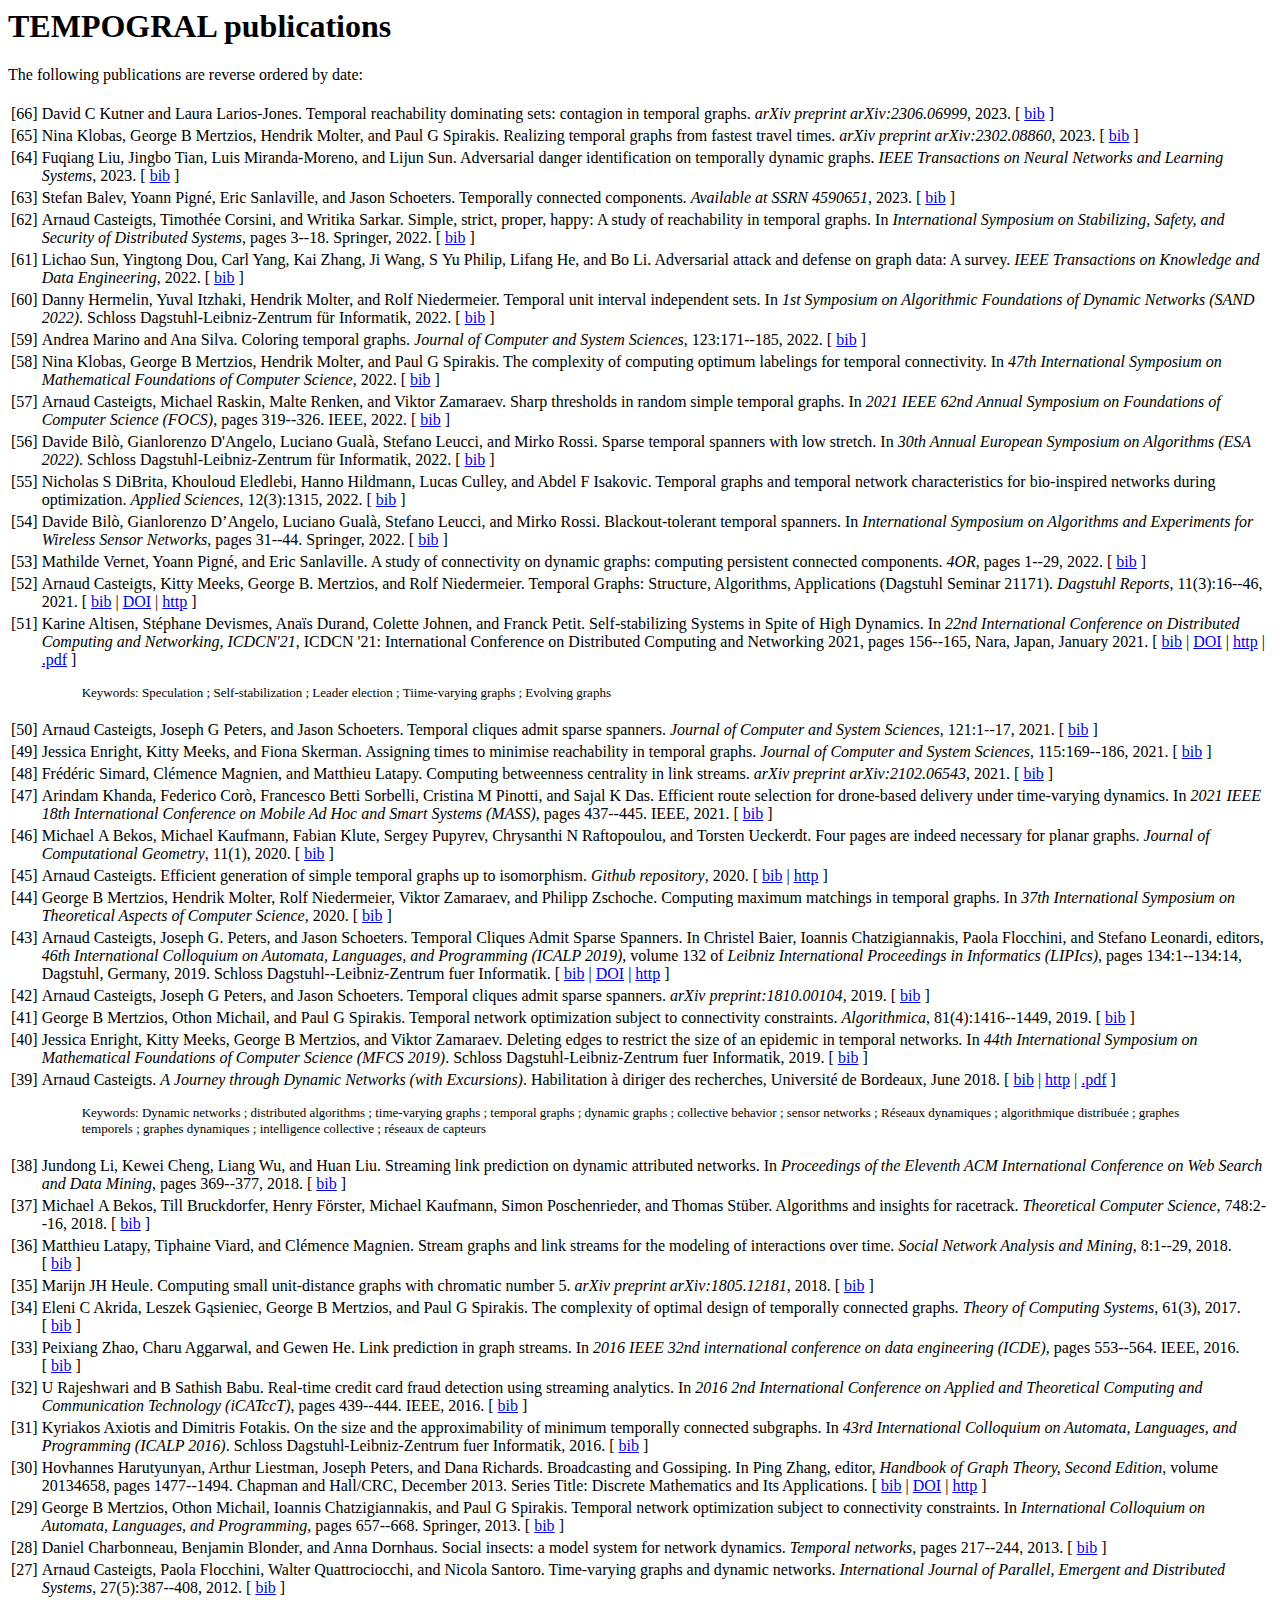
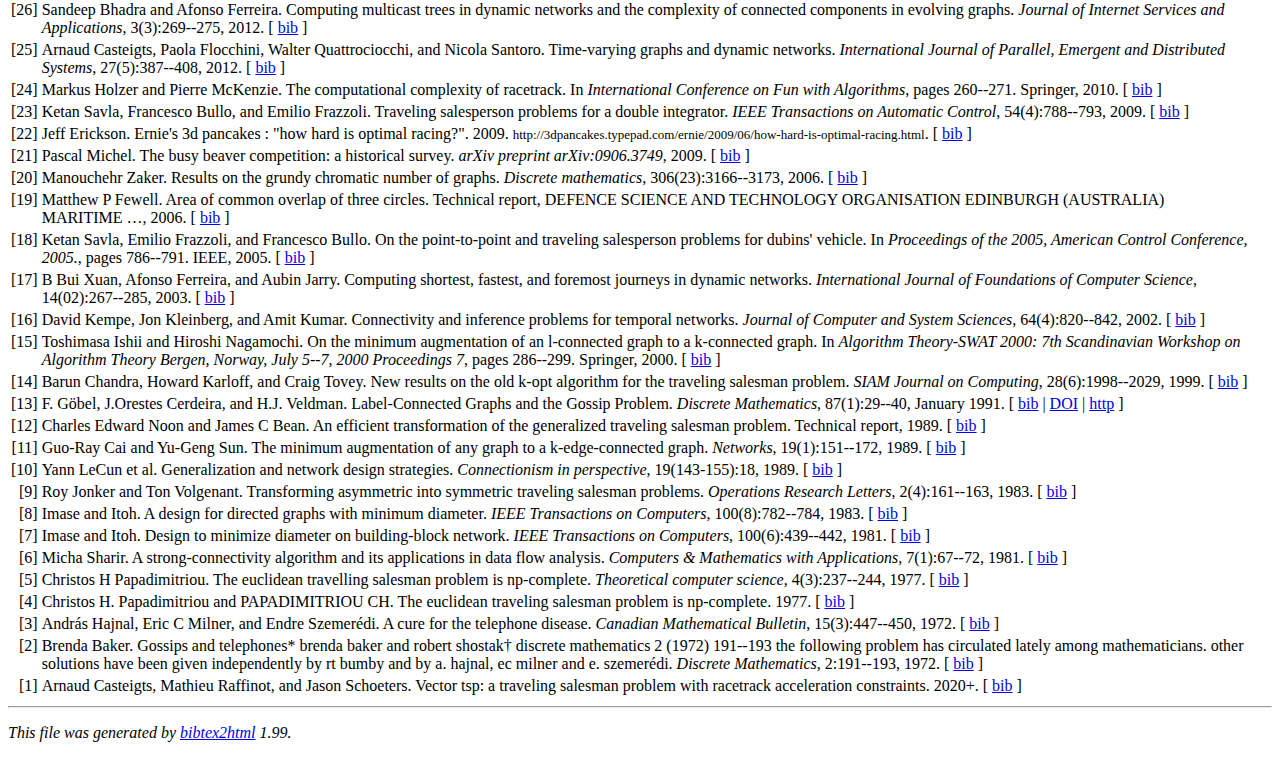
==== tempogral/tempogral_publications.html @ c063e8ca "added tempogral publications stuff" ====
<!DOCTYPE HTML PUBLIC "-//W3C//DTD HTML 4.01 Transitional//EN">

<html>

<head>
<title>tempogral_publications.html</title>
<meta http-equiv="content-type" content="text/html; charset=UTF-8">
<meta name="generator" content="bibtex2html">
</head>

<body>

<!-- This document was automatically generated with bibtex2html 1.99
     (see http://www.lri.fr/~filliatr/bibtex2html/),
     with the following command:
     bibtex2html -d -r -t tempogral_publications.html -header "The following publications are reverse ordered by date: <br><br>" --revkeys tempogral_publications.bib  -->

<h1>TEMPOGRAL publications</h1>
The following publications are reverse ordered by date: <br><br><table>

<tr valign="top">
<td align="right" class="bibtexnumber">
[<a name="kutner2023temporal">66</a>]
</td>
<td class="bibtexitem">
David&nbsp;C Kutner and Laura Larios-Jones.
 Temporal reachability dominating sets: contagion in temporal graphs.
 <em>arXiv preprint arXiv:2306.06999</em>, 2023.
[&nbsp;<a href="tempogral_publications_bib.html#kutner2023temporal">bib</a>&nbsp;]

</td>
</tr>


<tr valign="top">
<td align="right" class="bibtexnumber">
[<a name="klobas2023realizing">65</a>]
</td>
<td class="bibtexitem">
Nina Klobas, George&nbsp;B Mertzios, Hendrik Molter, and Paul&nbsp;G Spirakis.
 Realizing temporal graphs from fastest travel times.
 <em>arXiv preprint arXiv:2302.08860</em>, 2023.
[&nbsp;<a href="tempogral_publications_bib.html#klobas2023realizing">bib</a>&nbsp;]

</td>
</tr>


<tr valign="top">
<td align="right" class="bibtexnumber">
[<a name="liu2023adversarial">64</a>]
</td>
<td class="bibtexitem">
Fuqiang Liu, Jingbo Tian, Luis Miranda-Moreno, and Lijun Sun.
 Adversarial danger identification on temporally dynamic graphs.
 <em>IEEE Transactions on Neural Networks and Learning Systems</em>,
  2023.
[&nbsp;<a href="tempogral_publications_bib.html#liu2023adversarial">bib</a>&nbsp;]

</td>
</tr>


<tr valign="top">
<td align="right" class="bibtexnumber">
[<a name="balev4590651temporally">63</a>]
</td>
<td class="bibtexitem">
Stefan Balev, Yoann Pign&eacute;, Eric Sanlaville, and Jason Schoeters.
 Temporally connected components.
 <em>Available at SSRN 4590651</em>, 2023.
[&nbsp;<a href="tempogral_publications_bib.html#balev4590651temporally">bib</a>&nbsp;]

</td>
</tr>


<tr valign="top">
<td align="right" class="bibtexnumber">
[<a name="casteigts2022simple">62</a>]
</td>
<td class="bibtexitem">
Arnaud Casteigts, Timoth&eacute;e Corsini, and Writika Sarkar.
 Simple, strict, proper, happy: A study of reachability in temporal
  graphs.
 In <em>International Symposium on Stabilizing, Safety, and Security
  of Distributed Systems</em>, pages 3--18. Springer, 2022.
[&nbsp;<a href="tempogral_publications_bib.html#casteigts2022simple">bib</a>&nbsp;]

</td>
</tr>


<tr valign="top">
<td align="right" class="bibtexnumber">
[<a name="sun2022adversarial">61</a>]
</td>
<td class="bibtexitem">
Lichao Sun, Yingtong Dou, Carl Yang, Kai Zhang, Ji&nbsp;Wang, S&nbsp;Yu Philip, Lifang
  He, and Bo&nbsp;Li.
 Adversarial attack and defense on graph data: A survey.
 <em>IEEE Transactions on Knowledge and Data Engineering</em>, 2022.
[&nbsp;<a href="tempogral_publications_bib.html#sun2022adversarial">bib</a>&nbsp;]

</td>
</tr>


<tr valign="top">
<td align="right" class="bibtexnumber">
[<a name="hermelin2022temporal">60</a>]
</td>
<td class="bibtexitem">
Danny Hermelin, Yuval Itzhaki, Hendrik Molter, and Rolf Niedermeier.
 Temporal unit interval independent sets.
 In <em>1st Symposium on Algorithmic Foundations of Dynamic Networks
  (SAND 2022)</em>. Schloss Dagstuhl-Leibniz-Zentrum f&uuml;r Informatik, 2022.
[&nbsp;<a href="tempogral_publications_bib.html#hermelin2022temporal">bib</a>&nbsp;]

</td>
</tr>


<tr valign="top">
<td align="right" class="bibtexnumber">
[<a name="marino2022coloring">59</a>]
</td>
<td class="bibtexitem">
Andrea Marino and Ana Silva.
 Coloring temporal graphs.
 <em>Journal of Computer and System Sciences</em>, 123:171--185, 2022.
[&nbsp;<a href="tempogral_publications_bib.html#marino2022coloring">bib</a>&nbsp;]

</td>
</tr>


<tr valign="top">
<td align="right" class="bibtexnumber">
[<a name="klobas2022complexity">58</a>]
</td>
<td class="bibtexitem">
Nina Klobas, George&nbsp;B Mertzios, Hendrik Molter, and Paul&nbsp;G Spirakis.
 The complexity of computing optimum labelings for temporal
  connectivity.
 In <em>47th International Symposium on Mathematical Foundations of
  Computer Science</em>, 2022.
[&nbsp;<a href="tempogral_publications_bib.html#klobas2022complexity">bib</a>&nbsp;]

</td>
</tr>


<tr valign="top">
<td align="right" class="bibtexnumber">
[<a name="casteigts2022sharp">57</a>]
</td>
<td class="bibtexitem">
Arnaud Casteigts, Michael Raskin, Malte Renken, and Viktor Zamaraev.
 Sharp thresholds in random simple temporal graphs.
 In <em>2021 IEEE 62nd Annual Symposium on Foundations of Computer
  Science (FOCS)</em>, pages 319--326. IEEE, 2022.
[&nbsp;<a href="tempogral_publications_bib.html#casteigts2022sharp">bib</a>&nbsp;]

</td>
</tr>


<tr valign="top">
<td align="right" class="bibtexnumber">
[<a name="bilo2022sparse">56</a>]
</td>
<td class="bibtexitem">
Davide Bil&ograve;, Gianlorenzo D'Angelo, Luciano Gual&agrave;, Stefano Leucci, and
  Mirko Rossi.
 Sparse temporal spanners with low stretch.
 In <em>30th Annual European Symposium on Algorithms (ESA 2022)</em>.
  Schloss Dagstuhl-Leibniz-Zentrum f&uuml;r Informatik, 2022.
[&nbsp;<a href="tempogral_publications_bib.html#bilo2022sparse">bib</a>&nbsp;]

</td>
</tr>


<tr valign="top">
<td align="right" class="bibtexnumber">
[<a name="dibrita2022temporal">55</a>]
</td>
<td class="bibtexitem">
Nicholas&nbsp;S DiBrita, Khouloud Eledlebi, Hanno Hildmann, Lucas Culley, and
  Abdel&nbsp;F Isakovic.
 Temporal graphs and temporal network characteristics for bio-inspired
  networks during optimization.
 <em>Applied Sciences</em>, 12(3):1315, 2022.
[&nbsp;<a href="tempogral_publications_bib.html#dibrita2022temporal">bib</a>&nbsp;]

</td>
</tr>


<tr valign="top">
<td align="right" class="bibtexnumber">
[<a name="bilo2022blackout">54</a>]
</td>
<td class="bibtexitem">
Davide Bil&ograve;, Gianlorenzo D’Angelo, Luciano Gual&agrave;, Stefano Leucci, and
  Mirko Rossi.
 Blackout-tolerant temporal spanners.
 In <em>International Symposium on Algorithms and Experiments for
  Wireless Sensor Networks</em>, pages 31--44. Springer, 2022.
[&nbsp;<a href="tempogral_publications_bib.html#bilo2022blackout">bib</a>&nbsp;]

</td>
</tr>


<tr valign="top">
<td align="right" class="bibtexnumber">
[<a name="vernet2022study">53</a>]
</td>
<td class="bibtexitem">
Mathilde Vernet, Yoann Pign&eacute;, and Eric Sanlaville.
 A study of connectivity on dynamic graphs: computing persistent
  connected components.
 <em>4OR</em>, pages 1--29, 2022.
[&nbsp;<a href="tempogral_publications_bib.html#vernet2022study">bib</a>&nbsp;]

</td>
</tr>


<tr valign="top">
<td align="right" class="bibtexnumber">
[<a name="casteigts_et_al:DagRep.11.3.16">52</a>]
</td>
<td class="bibtexitem">
Arnaud Casteigts, Kitty Meeks, George&nbsp;B. Mertzios, and Rolf Niedermeier.
 Temporal Graphs: Structure, Algorithms, Applications (Dagstuhl
  Seminar 21171).
 <em>Dagstuhl Reports</em>, 11(3):16--46, 2021.
[&nbsp;<a href="tempogral_publications_bib.html#casteigts_et_al:DagRep.11.3.16">bib</a>&nbsp;| 
<a href="http://dx.doi.org/10.4230/DagRep.11.3.16">DOI</a>&nbsp;| 
<a href="https://drops.dagstuhl.de/opus/volltexte/2021/14689">http</a>&nbsp;]

</td>
</tr>


<tr valign="top">
<td align="right" class="bibtexnumber">
[<a name="altisen:hal-02376832">51</a>]
</td>
<td class="bibtexitem">
Karine Altisen, St&eacute;phane Devismes, Ana&iuml;s Durand, Colette Johnen, and
  Franck Petit.
 Self-stabilizing Systems in Spite of High Dynamics.
 In <em>22nd International Conference on Distributed Computing and
  Networking, ICDCN'21</em>, ICDCN '21: International Conference on Distributed
  Computing and Networking 2021, pages 156--165, Nara, Japan, January 2021.
[&nbsp;<a href="tempogral_publications_bib.html#altisen:hal-02376832">bib</a>&nbsp;| 
<a href="http://dx.doi.org/10.1145/3427796.3427838">DOI</a>&nbsp;| 
<a href="https://hal.archives-ouvertes.fr/hal-02376832">http</a>&nbsp;| 
<a href="https://hal.archives-ouvertes.fr/hal-02376832v3/file/ADDJP2020.pdf">.pdf</a>&nbsp;]
<blockquote><font size="-1">
Keywords: Speculation ; Self-stabilization ; Leader election ; Tiime-varying graphs ; Evolving graphs
</font></blockquote>

</td>
</tr>


<tr valign="top">
<td align="right" class="bibtexnumber">
[<a name="casteigts2021temporal">50</a>]
</td>
<td class="bibtexitem">
Arnaud Casteigts, Joseph&nbsp;G Peters, and Jason Schoeters.
 Temporal cliques admit sparse spanners.
 <em>Journal of Computer and System Sciences</em>, 121:1--17, 2021.
[&nbsp;<a href="tempogral_publications_bib.html#casteigts2021temporal">bib</a>&nbsp;]

</td>
</tr>


<tr valign="top">
<td align="right" class="bibtexnumber">
[<a name="enright2021assigning">49</a>]
</td>
<td class="bibtexitem">
Jessica Enright, Kitty Meeks, and Fiona Skerman.
 Assigning times to minimise reachability in temporal graphs.
 <em>Journal of Computer and System Sciences</em>, 115:169--186, 2021.
[&nbsp;<a href="tempogral_publications_bib.html#enright2021assigning">bib</a>&nbsp;]

</td>
</tr>


<tr valign="top">
<td align="right" class="bibtexnumber">
[<a name="simard2021computing">48</a>]
</td>
<td class="bibtexitem">
Fr&eacute;d&eacute;ric Simard, Cl&eacute;mence Magnien, and Matthieu Latapy.
 Computing betweenness centrality in link streams.
 <em>arXiv preprint arXiv:2102.06543</em>, 2021.
[&nbsp;<a href="tempogral_publications_bib.html#simard2021computing">bib</a>&nbsp;]

</td>
</tr>


<tr valign="top">
<td align="right" class="bibtexnumber">
[<a name="khanda2021efficient">47</a>]
</td>
<td class="bibtexitem">
Arindam Khanda, Federico Cor&ograve;, Francesco&nbsp;Betti Sorbelli, Cristina&nbsp;M
  Pinotti, and Sajal&nbsp;K Das.
 Efficient route selection for drone-based delivery under time-varying
  dynamics.
 In <em>2021 IEEE 18th International Conference on Mobile Ad Hoc and
  Smart Systems (MASS)</em>, pages 437--445. IEEE, 2021.
[&nbsp;<a href="tempogral_publications_bib.html#khanda2021efficient">bib</a>&nbsp;]

</td>
</tr>


<tr valign="top">
<td align="right" class="bibtexnumber">
[<a name="bekos2020four">46</a>]
</td>
<td class="bibtexitem">
Michael&nbsp;A Bekos, Michael Kaufmann, Fabian Klute, Sergey Pupyrev, Chrysanthi&nbsp;N
  Raftopoulou, and Torsten Ueckerdt.
 Four pages are indeed necessary for planar graphs.
 <em>Journal of Computational Geometry</em>, 11(1), 2020.
[&nbsp;<a href="tempogral_publications_bib.html#bekos2020four">bib</a>&nbsp;]

</td>
</tr>


<tr valign="top">
<td align="right" class="bibtexnumber">
[<a name="casteigts2020efficient">45</a>]
</td>
<td class="bibtexitem">
Arnaud Casteigts.
 Efficient generation of simple temporal graphs up to isomorphism.
 <em>Github repository</em>, 2020.
[&nbsp;<a href="tempogral_publications_bib.html#casteigts2020efficient">bib</a>&nbsp;| 
<a href="https://github.com/acasteigts/STGen">http</a>&nbsp;]

</td>
</tr>


<tr valign="top">
<td align="right" class="bibtexnumber">
[<a name="mertzios2020computing">44</a>]
</td>
<td class="bibtexitem">
George&nbsp;B Mertzios, Hendrik Molter, Rolf Niedermeier, Viktor Zamaraev, and
  Philipp Zschoche.
 Computing maximum matchings in temporal graphs.
 In <em>37th International Symposium on Theoretical Aspects of
  Computer Science</em>, 2020.
[&nbsp;<a href="tempogral_publications_bib.html#mertzios2020computing">bib</a>&nbsp;]

</td>
</tr>


<tr valign="top">
<td align="right" class="bibtexnumber">
[<a name="casteigts_et_al:LIPIcs:2019:10710">43</a>]
</td>
<td class="bibtexitem">
Arnaud Casteigts, Joseph&nbsp;G. Peters, and Jason Schoeters.
 Temporal Cliques Admit Sparse Spanners.
 In Christel Baier, Ioannis Chatzigiannakis, Paola Flocchini, and
  Stefano Leonardi, editors, <em>46th International Colloquium on Automata,
  Languages, and Programming (ICALP 2019)</em>, volume 132 of <em>Leibniz
  International Proceedings in Informatics (LIPIcs)</em>, pages 134:1--134:14,
  Dagstuhl, Germany, 2019. Schloss Dagstuhl--Leibniz-Zentrum fuer Informatik.
[&nbsp;<a href="tempogral_publications_bib.html#casteigts_et_al:LIPIcs:2019:10710">bib</a>&nbsp;| 
<a href="http://dx.doi.org/10.4230/LIPIcs.ICALP.2019.134">DOI</a>&nbsp;| 
<a href="http://drops.dagstuhl.de/opus/volltexte/2019/10710">http</a>&nbsp;]

</td>
</tr>


<tr valign="top">
<td align="right" class="bibtexnumber">
[<a name="nous">42</a>]
</td>
<td class="bibtexitem">
Arnaud Casteigts, Joseph&nbsp;G Peters, and Jason Schoeters.
 Temporal cliques admit sparse spanners.
 <em>arXiv preprint:1810.00104</em>, 2019.
[&nbsp;<a href="tempogral_publications_bib.html#nous">bib</a>&nbsp;]

</td>
</tr>


<tr valign="top">
<td align="right" class="bibtexnumber">
[<a name="mertzios2019temporal">41</a>]
</td>
<td class="bibtexitem">
George&nbsp;B Mertzios, Othon Michail, and Paul&nbsp;G Spirakis.
 Temporal network optimization subject to connectivity constraints.
 <em>Algorithmica</em>, 81(4):1416--1449, 2019.
[&nbsp;<a href="tempogral_publications_bib.html#mertzios2019temporal">bib</a>&nbsp;]

</td>
</tr>


<tr valign="top">
<td align="right" class="bibtexnumber">
[<a name="enright2019deleting">40</a>]
</td>
<td class="bibtexitem">
Jessica Enright, Kitty Meeks, George&nbsp;B Mertzios, and Viktor Zamaraev.
 Deleting edges to restrict the size of an epidemic in temporal
  networks.
 In <em>44th International Symposium on Mathematical Foundations of
  Computer Science (MFCS 2019)</em>. Schloss Dagstuhl-Leibniz-Zentrum fuer
  Informatik, 2019.
[&nbsp;<a href="tempogral_publications_bib.html#enright2019deleting">bib</a>&nbsp;]

</td>
</tr>


<tr valign="top">
<td align="right" class="bibtexnumber">
[<a name="casteigts:tel-01883384">39</a>]
</td>
<td class="bibtexitem">
Arnaud Casteigts.
 <em>A Journey through Dynamic Networks (with Excursions)</em>.
 Habilitation &agrave; diriger des recherches, Universit&eacute; de
  Bordeaux, June 2018.
[&nbsp;<a href="tempogral_publications_bib.html#casteigts:tel-01883384">bib</a>&nbsp;| 
<a href="https://hal.archives-ouvertes.fr/tel-01883384">http</a>&nbsp;| 
<a href="https://hal.archives-ouvertes.fr/tel-01883384/file/habilitation.pdf">.pdf</a>&nbsp;]
<blockquote><font size="-1">
Keywords: Dynamic networks ; distributed algorithms ; time-varying graphs ; temporal graphs ; dynamic graphs ; collective behavior ; sensor networks ; R&eacute;seaux dynamiques ; algorithmique distribu&eacute;e ; graphes temporels ; graphes dynamiques ; intelligence collective ; r&eacute;seaux de capteurs
</font></blockquote>

</td>
</tr>


<tr valign="top">
<td align="right" class="bibtexnumber">
[<a name="li2018streaming">38</a>]
</td>
<td class="bibtexitem">
Jundong Li, Kewei Cheng, Liang Wu, and Huan Liu.
 Streaming link prediction on dynamic attributed networks.
 In <em>Proceedings of the Eleventh ACM International Conference on
  Web Search and Data Mining</em>, pages 369--377, 2018.
[&nbsp;<a href="tempogral_publications_bib.html#li2018streaming">bib</a>&nbsp;]

</td>
</tr>


<tr valign="top">
<td align="right" class="bibtexnumber">
[<a name="algorithms">37</a>]
</td>
<td class="bibtexitem">
Michael&nbsp;A Bekos, Till Bruckdorfer, Henry F&ouml;rster, Michael Kaufmann, Simon
  Poschenrieder, and Thomas St&uuml;ber.
 Algorithms and insights for racetrack.
 <em>Theoretical Computer Science</em>, 748:2--16, 2018.
[&nbsp;<a href="tempogral_publications_bib.html#algorithms">bib</a>&nbsp;]

</td>
</tr>


<tr valign="top">
<td align="right" class="bibtexnumber">
[<a name="latapy2018stream">36</a>]
</td>
<td class="bibtexitem">
Matthieu Latapy, Tiphaine Viard, and Cl&eacute;mence Magnien.
 Stream graphs and link streams for the modeling of interactions over
  time.
 <em>Social Network Analysis and Mining</em>, 8:1--29, 2018.
[&nbsp;<a href="tempogral_publications_bib.html#latapy2018stream">bib</a>&nbsp;]

</td>
</tr>


<tr valign="top">
<td align="right" class="bibtexnumber">
[<a name="heule2018computing">35</a>]
</td>
<td class="bibtexitem">
Marijn&nbsp;JH Heule.
 Computing small unit-distance graphs with chromatic number 5.
 <em>arXiv preprint arXiv:1805.12181</em>, 2018.
[&nbsp;<a href="tempogral_publications_bib.html#heule2018computing">bib</a>&nbsp;]

</td>
</tr>


<tr valign="top">
<td align="right" class="bibtexnumber">
[<a name="akrida">34</a>]
</td>
<td class="bibtexitem">
Eleni&nbsp;C Akrida, Leszek G&#261;sieniec, George&nbsp;B Mertzios, and Paul&nbsp;G Spirakis.
 The complexity of optimal design of temporally connected graphs.
 <em>Theory of Computing Systems</em>, 61(3), 2017.
[&nbsp;<a href="tempogral_publications_bib.html#akrida">bib</a>&nbsp;]

</td>
</tr>


<tr valign="top">
<td align="right" class="bibtexnumber">
[<a name="zhao2016link">33</a>]
</td>
<td class="bibtexitem">
Peixiang Zhao, Charu Aggarwal, and Gewen He.
 Link prediction in graph streams.
 In <em>2016 IEEE 32nd international conference on data engineering
  (ICDE)</em>, pages 553--564. IEEE, 2016.
[&nbsp;<a href="tempogral_publications_bib.html#zhao2016link">bib</a>&nbsp;]

</td>
</tr>


<tr valign="top">
<td align="right" class="bibtexnumber">
[<a name="rajeshwari2016real">32</a>]
</td>
<td class="bibtexitem">
U&nbsp;Rajeshwari and B&nbsp;Sathish Babu.
 Real-time credit card fraud detection using streaming analytics.
 In <em>2016 2nd International Conference on Applied and Theoretical
  Computing and Communication Technology (iCATccT)</em>, pages 439--444. IEEE,
  2016.
[&nbsp;<a href="tempogral_publications_bib.html#rajeshwari2016real">bib</a>&nbsp;]

</td>
</tr>


<tr valign="top">
<td align="right" class="bibtexnumber">
[<a name="axiotis2016size">31</a>]
</td>
<td class="bibtexitem">
Kyriakos Axiotis and Dimitris Fotakis.
 On the size and the approximability of minimum temporally connected
  subgraphs.
 In <em>43rd International Colloquium on Automata, Languages, and
  Programming (ICALP 2016)</em>. Schloss Dagstuhl-Leibniz-Zentrum fuer Informatik,
  2016.
[&nbsp;<a href="tempogral_publications_bib.html#axiotis2016size">bib</a>&nbsp;]

</td>
</tr>


<tr valign="top">
<td align="right" class="bibtexnumber">
[<a name="zhang_broadcasting_2013">30</a>]
</td>
<td class="bibtexitem">
Hovhannes Harutyunyan, Arthur Liestman, Joseph Peters, and Dana Richards.
 Broadcasting and Gossiping.
 In Ping Zhang, editor, <em>Handbook of Graph Theory, Second
  Edition</em>, volume 20134658, pages 1477--1494. Chapman and Hall/CRC, December
  2013.
 Series Title: Discrete Mathematics and Its Applications.
[&nbsp;<a href="tempogral_publications_bib.html#zhang_broadcasting_2013">bib</a>&nbsp;| 
<a href="http://dx.doi.org/10.1201/b16132-87">DOI</a>&nbsp;| 
<a href="http://www.crcnetbase.com/doi/abs/10.1201/b16132-87">http</a>&nbsp;]

</td>
</tr>


<tr valign="top">
<td align="right" class="bibtexnumber">
[<a name="mertzios2013temporal">29</a>]
</td>
<td class="bibtexitem">
George&nbsp;B Mertzios, Othon Michail, Ioannis Chatzigiannakis, and Paul&nbsp;G Spirakis.
 Temporal network optimization subject to connectivity constraints.
 In <em>International Colloquium on Automata, Languages, and
  Programming</em>, pages 657--668. Springer, 2013.
[&nbsp;<a href="tempogral_publications_bib.html#mertzios2013temporal">bib</a>&nbsp;]

</td>
</tr>


<tr valign="top">
<td align="right" class="bibtexnumber">
[<a name="charbonneau2013social">28</a>]
</td>
<td class="bibtexitem">
Daniel Charbonneau, Benjamin Blonder, and Anna Dornhaus.
 Social insects: a model system for network dynamics.
 <em>Temporal networks</em>, pages 217--244, 2013.
[&nbsp;<a href="tempogral_publications_bib.html#charbonneau2013social">bib</a>&nbsp;]

</td>
</tr>


<tr valign="top">
<td align="right" class="bibtexnumber">
[<a name="casteigts2012time">27</a>]
</td>
<td class="bibtexitem">
Arnaud Casteigts, Paola Flocchini, Walter Quattrociocchi, and Nicola Santoro.
 Time-varying graphs and dynamic networks.
 <em>International Journal of Parallel, Emergent and Distributed
  Systems</em>, 27(5):387--408, 2012.
[&nbsp;<a href="tempogral_publications_bib.html#casteigts2012time">bib</a>&nbsp;]

</td>
</tr>


<tr valign="top">
<td align="right" class="bibtexnumber">
[<a name="bhadra2012computing">26</a>]
</td>
<td class="bibtexitem">
Sandeep Bhadra and Afonso Ferreira.
 Computing multicast trees in dynamic networks and the complexity of
  connected components in evolving graphs.
 <em>Journal of Internet Services and Applications</em>, 3(3):269--275,
  2012.
[&nbsp;<a href="tempogral_publications_bib.html#bhadra2012computing">bib</a>&nbsp;]

</td>
</tr>


<tr valign="top">
<td align="right" class="bibtexnumber">
[<a name="dynamicgraphs">25</a>]
</td>
<td class="bibtexitem">
Arnaud Casteigts, Paola Flocchini, Walter Quattrociocchi, and Nicola Santoro.
 Time-varying graphs and dynamic networks.
 <em>International Journal of Parallel, Emergent and Distributed
  Systems</em>, 27(5):387--408, 2012.
[&nbsp;<a href="tempogral_publications_bib.html#dynamicgraphs">bib</a>&nbsp;]

</td>
</tr>


<tr valign="top">
<td align="right" class="bibtexnumber">
[<a name="complexity">24</a>]
</td>
<td class="bibtexitem">
Markus Holzer and Pierre McKenzie.
 The computational complexity of racetrack.
 In <em>International Conference on Fun with Algorithms</em>, pages
  260--271. Springer, 2010.
[&nbsp;<a href="tempogral_publications_bib.html#complexity">bib</a>&nbsp;]

</td>
</tr>


<tr valign="top">
<td align="right" class="bibtexnumber">
[<a name="savla2009traveling">23</a>]
</td>
<td class="bibtexitem">
Ketan Savla, Francesco Bullo, and Emilio Frazzoli.
 Traveling salesperson problems for a double integrator.
 <em>IEEE Transactions on Automatic Control</em>, 54(4):788--793, 2009.
[&nbsp;<a href="tempogral_publications_bib.html#savla2009traveling">bib</a>&nbsp;]

</td>
</tr>


<tr valign="top">
<td align="right" class="bibtexnumber">
[<a name="Erickson">22</a>]
</td>
<td class="bibtexitem">
Jeff Erickson.
 Ernie's 3d pancakes : "how hard is optimal racing?".
 2009.
 <font size="-1">
  http://3dpancakes.typepad.com/ernie/2009/06/how-hard-is-optimal-racing.html</font>.
[&nbsp;<a href="tempogral_publications_bib.html#Erickson">bib</a>&nbsp;]

</td>
</tr>


<tr valign="top">
<td align="right" class="bibtexnumber">
[<a name="michel2009busy">21</a>]
</td>
<td class="bibtexitem">
Pascal Michel.
 The busy beaver competition: a historical survey.
 <em>arXiv preprint arXiv:0906.3749</em>, 2009.
[&nbsp;<a href="tempogral_publications_bib.html#michel2009busy">bib</a>&nbsp;]

</td>
</tr>


<tr valign="top">
<td align="right" class="bibtexnumber">
[<a name="zaker2006results">20</a>]
</td>
<td class="bibtexitem">
Manouchehr Zaker.
 Results on the grundy chromatic number of graphs.
 <em>Discrete mathematics</em>, 306(23):3166--3173, 2006.
[&nbsp;<a href="tempogral_publications_bib.html#zaker2006results">bib</a>&nbsp;]

</td>
</tr>


<tr valign="top">
<td align="right" class="bibtexnumber">
[<a name="fewell2006area">19</a>]
</td>
<td class="bibtexitem">
Matthew&nbsp;P Fewell.
 Area of common overlap of three circles.
 Technical report, DEFENCE SCIENCE AND TECHNOLOGY ORGANISATION
  EDINBURGH (AUSTRALIA) MARITIME&nbsp;…, 2006.
[&nbsp;<a href="tempogral_publications_bib.html#fewell2006area">bib</a>&nbsp;]

</td>
</tr>


<tr valign="top">
<td align="right" class="bibtexnumber">
[<a name="savla2005point">18</a>]
</td>
<td class="bibtexitem">
Ketan Savla, Emilio Frazzoli, and Francesco Bullo.
 On the point-to-point and traveling salesperson problems for dubins'
  vehicle.
 In <em>Proceedings of the 2005, American Control Conference, 2005.</em>,
  pages 786--791. IEEE, 2005.
[&nbsp;<a href="tempogral_publications_bib.html#savla2005point">bib</a>&nbsp;]

</td>
</tr>


<tr valign="top">
<td align="right" class="bibtexnumber">
[<a name="xuan2003computing">17</a>]
</td>
<td class="bibtexitem">
B&nbsp;Bui Xuan, Afonso Ferreira, and Aubin Jarry.
 Computing shortest, fastest, and foremost journeys in dynamic
  networks.
 <em>International Journal of Foundations of Computer Science</em>,
  14(02):267--285, 2003.
[&nbsp;<a href="tempogral_publications_bib.html#xuan2003computing">bib</a>&nbsp;]

</td>
</tr>


<tr valign="top">
<td align="right" class="bibtexnumber">
[<a name="KKK02">16</a>]
</td>
<td class="bibtexitem">
David Kempe, Jon Kleinberg, and Amit Kumar.
 Connectivity and inference problems for temporal networks.
 <em>Journal of Computer and System Sciences</em>, 64(4):820--842, 2002.
[&nbsp;<a href="tempogral_publications_bib.html#KKK02">bib</a>&nbsp;]

</td>
</tr>


<tr valign="top">
<td align="right" class="bibtexnumber">
[<a name="ishii2000minimum">15</a>]
</td>
<td class="bibtexitem">
Toshimasa Ishii and Hiroshi Nagamochi.
 On the minimum augmentation of an l-connected graph to a k-connected
  graph.
 In <em>Algorithm Theory-SWAT 2000: 7th Scandinavian Workshop on
  Algorithm Theory Bergen, Norway, July 5--7, 2000 Proceedings 7</em>, pages
  286--299. Springer, 2000.
[&nbsp;<a href="tempogral_publications_bib.html#ishii2000minimum">bib</a>&nbsp;]

</td>
</tr>


<tr valign="top">
<td align="right" class="bibtexnumber">
[<a name="chandra1999new">14</a>]
</td>
<td class="bibtexitem">
Barun Chandra, Howard Karloff, and Craig Tovey.
 New results on the old k-opt algorithm for the traveling salesman
  problem.
 <em>SIAM Journal on Computing</em>, 28(6):1998--2029, 1999.
[&nbsp;<a href="tempogral_publications_bib.html#chandra1999new">bib</a>&nbsp;]

</td>
</tr>


<tr valign="top">
<td align="right" class="bibtexnumber">
[<a name="gobel_label-connected_1991">13</a>]
</td>
<td class="bibtexitem">
F.&nbsp;Göbel, J.Orestes Cerdeira, and H.J. Veldman.
 Label-Connected Graphs and the Gossip Problem.
 <em>Discrete Mathematics</em>, 87(1):29--40, January 1991.
[&nbsp;<a href="tempogral_publications_bib.html#gobel_label-connected_1991">bib</a>&nbsp;| 
<a href="http://dx.doi.org/10.1016/0012-365X(91)90068-D">DOI</a>&nbsp;| 
<a href="https://linkinghub.elsevier.com/retrieve/pii/0012365X9190068D">http</a>&nbsp;]

</td>
</tr>


<tr valign="top">
<td align="right" class="bibtexnumber">
[<a name="grouptsp">12</a>]
</td>
<td class="bibtexitem">
Charles&nbsp;Edward Noon and James&nbsp;C Bean.
 An efficient transformation of the generalized traveling salesman
  problem.
 Technical report, 1989.
[&nbsp;<a href="tempogral_publications_bib.html#grouptsp">bib</a>&nbsp;]

</td>
</tr>


<tr valign="top">
<td align="right" class="bibtexnumber">
[<a name="cai1989minimum">11</a>]
</td>
<td class="bibtexitem">
Guo-Ray Cai and Yu-Geng Sun.
 The minimum augmentation of any graph to a k-edge-connected graph.
 <em>Networks</em>, 19(1):151--172, 1989.
[&nbsp;<a href="tempogral_publications_bib.html#cai1989minimum">bib</a>&nbsp;]

</td>
</tr>


<tr valign="top">
<td align="right" class="bibtexnumber">
[<a name="lecun1989generalization">10</a>]
</td>
<td class="bibtexitem">
Yann LeCun et&nbsp;al.
 Generalization and network design strategies.
 <em>Connectionism in perspective</em>, 19(143-155):18, 1989.
[&nbsp;<a href="tempogral_publications_bib.html#lecun1989generalization">bib</a>&nbsp;]

</td>
</tr>


<tr valign="top">
<td align="right" class="bibtexnumber">
[<a name="jonker1983transforming">9</a>]
</td>
<td class="bibtexitem">
Roy Jonker and Ton Volgenant.
 Transforming asymmetric into symmetric traveling salesman problems.
 <em>Operations Research Letters</em>, 2(4):161--163, 1983.
[&nbsp;<a href="tempogral_publications_bib.html#jonker1983transforming">bib</a>&nbsp;]

</td>
</tr>


<tr valign="top">
<td align="right" class="bibtexnumber">
[<a name="imase1983design">8</a>]
</td>
<td class="bibtexitem">
Imase and Itoh.
 A design for directed graphs with minimum diameter.
 <em>IEEE Transactions on Computers</em>, 100(8):782--784, 1983.
[&nbsp;<a href="tempogral_publications_bib.html#imase1983design">bib</a>&nbsp;]

</td>
</tr>


<tr valign="top">
<td align="right" class="bibtexnumber">
[<a name="imase1981design">7</a>]
</td>
<td class="bibtexitem">
Imase and Itoh.
 Design to minimize diameter on building-block network.
 <em>IEEE Transactions on Computers</em>, 100(6):439--442, 1981.
[&nbsp;<a href="tempogral_publications_bib.html#imase1981design">bib</a>&nbsp;]

</td>
</tr>


<tr valign="top">
<td align="right" class="bibtexnumber">
[<a name="sharir1981strong">6</a>]
</td>
<td class="bibtexitem">
Micha Sharir.
 A strong-connectivity algorithm and its applications in data flow
  analysis.
 <em>Computers &amp; Mathematics with Applications</em>, 7(1):67--72, 1981.
[&nbsp;<a href="tempogral_publications_bib.html#sharir1981strong">bib</a>&nbsp;]

</td>
</tr>


<tr valign="top">
<td align="right" class="bibtexnumber">
[<a name="papadimitriou1977euclidean">5</a>]
</td>
<td class="bibtexitem">
Christos&nbsp;H Papadimitriou.
 The euclidean travelling salesman problem is np-complete.
 <em>Theoretical computer science</em>, 4(3):237--244, 1977.
[&nbsp;<a href="tempogral_publications_bib.html#papadimitriou1977euclidean">bib</a>&nbsp;]

</td>
</tr>


<tr valign="top">
<td align="right" class="bibtexnumber">
[<a name="papadimitriou">4</a>]
</td>
<td class="bibtexitem">
Christos&nbsp;H. Papadimitriou and PAPADIMITRIOU CH.
 The euclidean traveling salesman problem is np-complete.
 1977.
[&nbsp;<a href="tempogral_publications_bib.html#papadimitriou">bib</a>&nbsp;]

</td>
</tr>


<tr valign="top">
<td align="right" class="bibtexnumber">
[<a name="hajnal1972cure">3</a>]
</td>
<td class="bibtexitem">
Andr&aacute;s Hajnal, Eric&nbsp;C Milner, and Endre Szemer&eacute;di.
 A cure for the telephone disease.
 <em>Canadian Mathematical Bulletin</em>, 15(3):447--450, 1972.
[&nbsp;<a href="tempogral_publications_bib.html#hajnal1972cure">bib</a>&nbsp;]

</td>
</tr>


<tr valign="top">
<td align="right" class="bibtexnumber">
[<a name="baker1972gossips">2</a>]
</td>
<td class="bibtexitem">
Brenda Baker.
 Gossips and telephones* brenda baker and robert shostak† discrete
  mathematics 2 (1972) 191--193 the following problem has circulated lately
  among mathematicians. other solutions have been given independently by rt
  bumby and by a. hajnal, ec milner and e. szemer&eacute;di.
 <em>Discrete Mathematics</em>, 2:191--193, 1972.
[&nbsp;<a href="tempogral_publications_bib.html#baker1972gossips">bib</a>&nbsp;]

</td>
</tr>


<tr valign="top">
<td align="right" class="bibtexnumber">
[<a name="us">1</a>]
</td>
<td class="bibtexitem">
Arnaud Casteigts, Mathieu Raffinot, and Jason Schoeters.
 Vector tsp: a traveling salesman problem with racetrack acceleration
  constraints.
 2020+.
[&nbsp;<a href="tempogral_publications_bib.html#us">bib</a>&nbsp;]

</td>
</tr>
</table><hr><p><em>This file was generated by
<a href="http://www.lri.fr/~filliatr/bibtex2html/">bibtex2html</a> 1.99.</em></p>
</body>
</html>
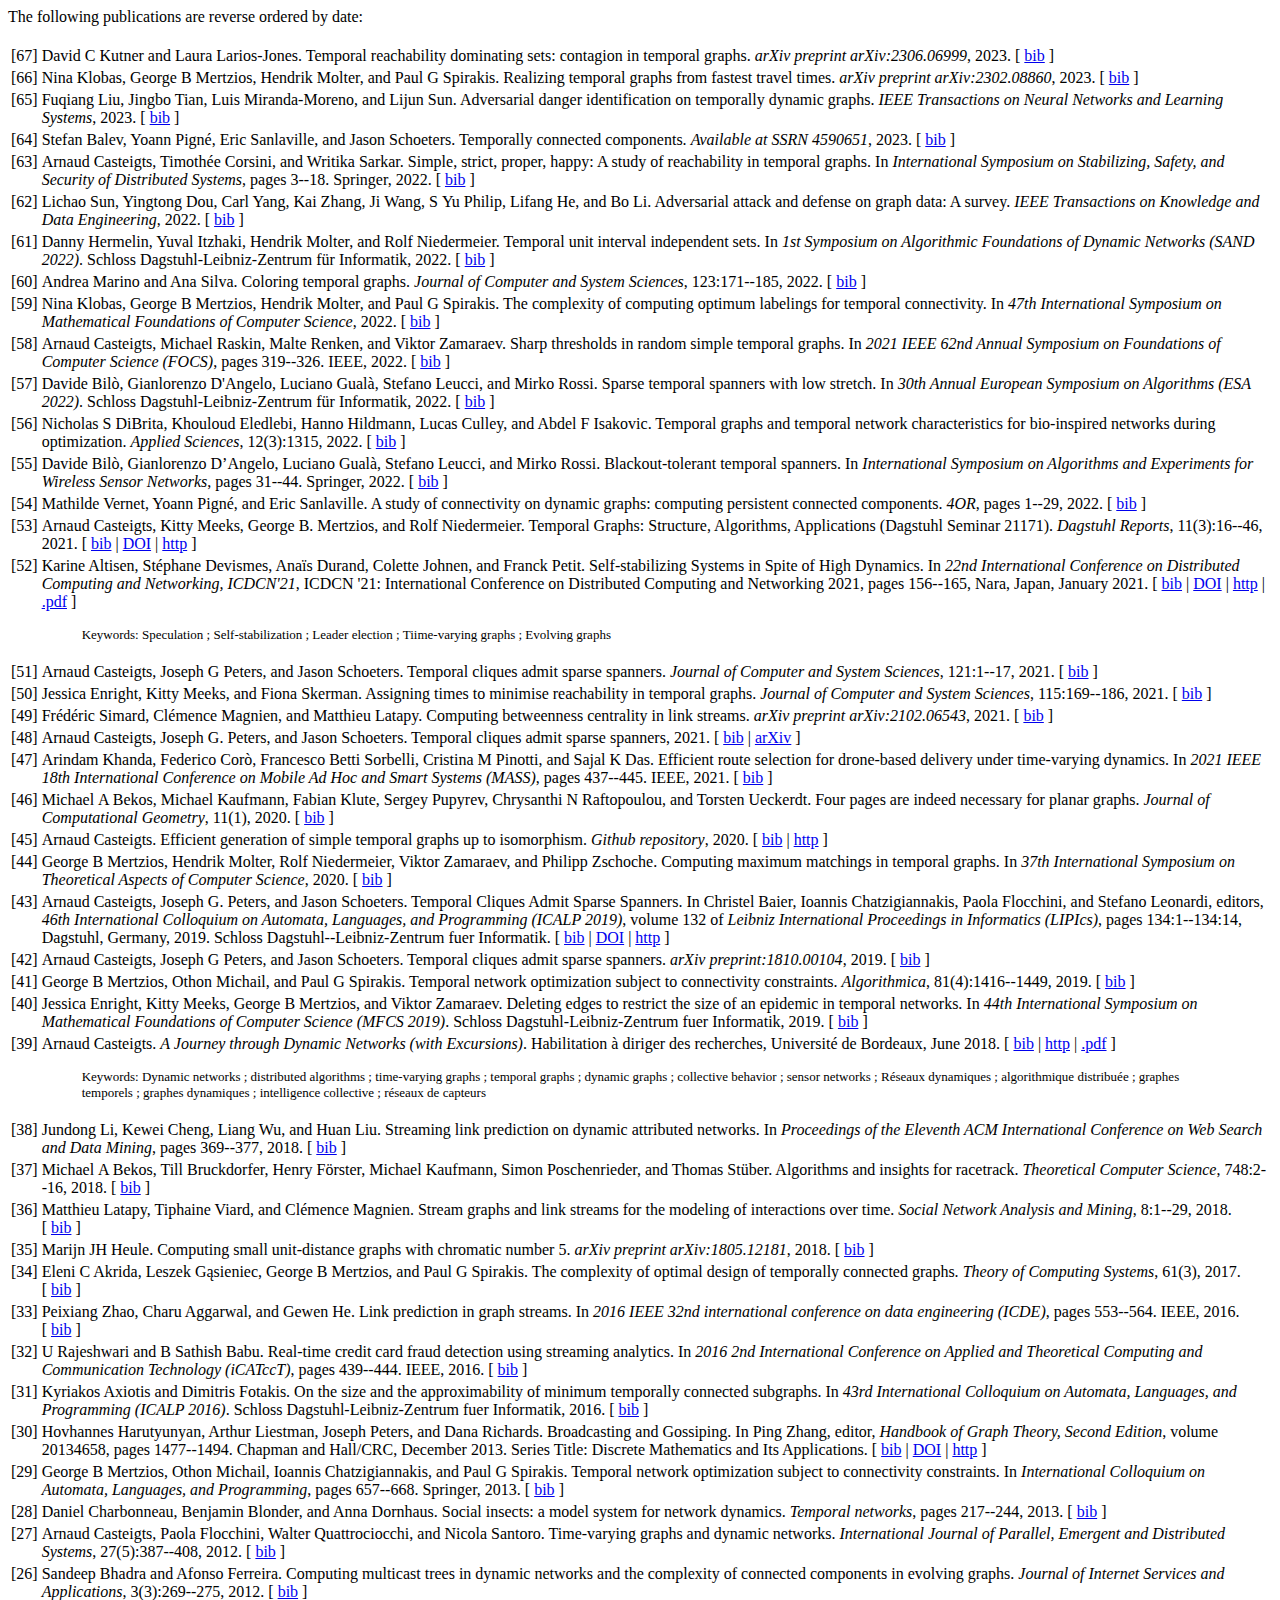
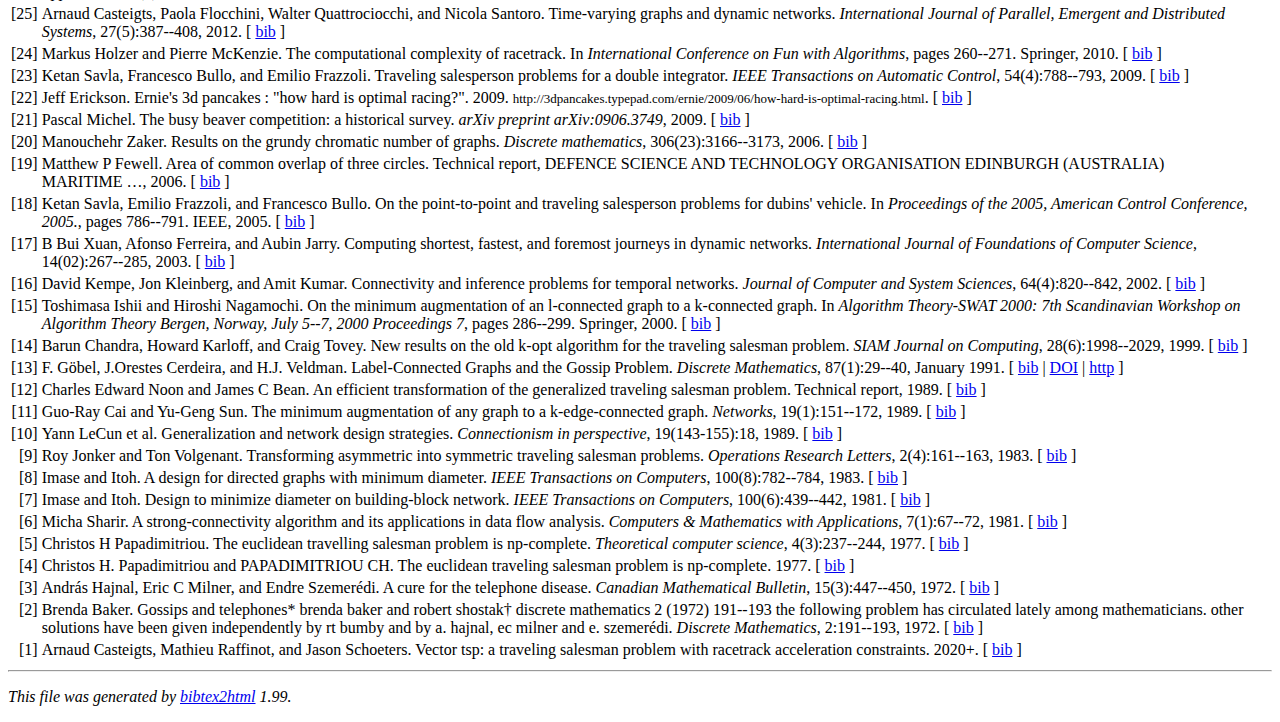
==== commit 2fa737bf: "tempogral publications testing" ====
--- a/tempogral/tempogral_publications.html
+++ b/tempogral/tempogral_publications.html
@@ -3,7 +3,7 @@
 <html>
 
 <head>
-<title>tempogral_publications.html</title>
+<title>tempogral_publications</title>
 <meta http-equiv="content-type" content="text/html; charset=UTF-8">
 <meta name="generator" content="bibtex2html">
 </head>
@@ -13,14 +13,14 @@
 <!-- This document was automatically generated with bibtex2html 1.99
      (see http://www.lri.fr/~filliatr/bibtex2html/),
      with the following command:
-     bibtex2html -d -r -t tempogral_publications.html -header "The following publications are reverse ordered by date: <br><br>" --revkeys tempogral_publications.bib  -->
-
-<h1>TEMPOGRAL publications</h1>
+     bibtex2html -d -r -header "The following publications are reverse ordered by date: <br><br>" --revkeys tempogral_publications.bib  -->
+
+
 The following publications are reverse ordered by date: <br><br><table>
 
 <tr valign="top">
 <td align="right" class="bibtexnumber">
-[<a name="kutner2023temporal">66</a>]
+[<a name="kutner2023temporal">67</a>]
 </td>
 <td class="bibtexitem">
 David&nbsp;C Kutner and Laura Larios-Jones.
@@ -34,7 +34,7 @@
 
 <tr valign="top">
 <td align="right" class="bibtexnumber">
-[<a name="klobas2023realizing">65</a>]
+[<a name="klobas2023realizing">66</a>]
 </td>
 <td class="bibtexitem">
 Nina Klobas, George&nbsp;B Mertzios, Hendrik Molter, and Paul&nbsp;G Spirakis.
@@ -48,7 +48,7 @@
 
 <tr valign="top">
 <td align="right" class="bibtexnumber">
-[<a name="liu2023adversarial">64</a>]
+[<a name="liu2023adversarial">65</a>]
 </td>
 <td class="bibtexitem">
 Fuqiang Liu, Jingbo Tian, Luis Miranda-Moreno, and Lijun Sun.
@@ -63,7 +63,7 @@
 
 <tr valign="top">
 <td align="right" class="bibtexnumber">
-[<a name="balev4590651temporally">63</a>]
+[<a name="balev4590651temporally">64</a>]
 </td>
 <td class="bibtexitem">
 Stefan Balev, Yoann Pign&eacute;, Eric Sanlaville, and Jason Schoeters.
@@ -77,7 +77,7 @@
 
 <tr valign="top">
 <td align="right" class="bibtexnumber">
-[<a name="casteigts2022simple">62</a>]
+[<a name="casteigts2022simple">63</a>]
 </td>
 <td class="bibtexitem">
 Arnaud Casteigts, Timoth&eacute;e Corsini, and Writika Sarkar.
@@ -93,7 +93,7 @@
 
 <tr valign="top">
 <td align="right" class="bibtexnumber">
-[<a name="sun2022adversarial">61</a>]
+[<a name="sun2022adversarial">62</a>]
 </td>
 <td class="bibtexitem">
 Lichao Sun, Yingtong Dou, Carl Yang, Kai Zhang, Ji&nbsp;Wang, S&nbsp;Yu Philip, Lifang
@@ -108,7 +108,7 @@
 
 <tr valign="top">
 <td align="right" class="bibtexnumber">
-[<a name="hermelin2022temporal">60</a>]
+[<a name="hermelin2022temporal">61</a>]
 </td>
 <td class="bibtexitem">
 Danny Hermelin, Yuval Itzhaki, Hendrik Molter, and Rolf Niedermeier.
@@ -123,7 +123,7 @@
 
 <tr valign="top">
 <td align="right" class="bibtexnumber">
-[<a name="marino2022coloring">59</a>]
+[<a name="marino2022coloring">60</a>]
 </td>
 <td class="bibtexitem">
 Andrea Marino and Ana Silva.
@@ -137,7 +137,7 @@
 
 <tr valign="top">
 <td align="right" class="bibtexnumber">
-[<a name="klobas2022complexity">58</a>]
+[<a name="klobas2022complexity">59</a>]
 </td>
 <td class="bibtexitem">
 Nina Klobas, George&nbsp;B Mertzios, Hendrik Molter, and Paul&nbsp;G Spirakis.
@@ -153,7 +153,7 @@
 
 <tr valign="top">
 <td align="right" class="bibtexnumber">
-[<a name="casteigts2022sharp">57</a>]
+[<a name="casteigts2022sharp">58</a>]
 </td>
 <td class="bibtexitem">
 Arnaud Casteigts, Michael Raskin, Malte Renken, and Viktor Zamaraev.
@@ -168,7 +168,7 @@
 
 <tr valign="top">
 <td align="right" class="bibtexnumber">
-[<a name="bilo2022sparse">56</a>]
+[<a name="bilo2022sparse">57</a>]
 </td>
 <td class="bibtexitem">
 Davide Bil&ograve;, Gianlorenzo D'Angelo, Luciano Gual&agrave;, Stefano Leucci, and
@@ -184,7 +184,7 @@
 
 <tr valign="top">
 <td align="right" class="bibtexnumber">
-[<a name="dibrita2022temporal">55</a>]
+[<a name="dibrita2022temporal">56</a>]
 </td>
 <td class="bibtexitem">
 Nicholas&nbsp;S DiBrita, Khouloud Eledlebi, Hanno Hildmann, Lucas Culley, and
@@ -200,7 +200,7 @@
 
 <tr valign="top">
 <td align="right" class="bibtexnumber">
-[<a name="bilo2022blackout">54</a>]
+[<a name="bilo2022blackout">55</a>]
 </td>
 <td class="bibtexitem">
 Davide Bil&ograve;, Gianlorenzo D’Angelo, Luciano Gual&agrave;, Stefano Leucci, and
@@ -216,7 +216,7 @@
 
 <tr valign="top">
 <td align="right" class="bibtexnumber">
-[<a name="vernet2022study">53</a>]
+[<a name="vernet2022study">54</a>]
 </td>
 <td class="bibtexitem">
 Mathilde Vernet, Yoann Pign&eacute;, and Eric Sanlaville.
@@ -231,7 +231,7 @@
 
 <tr valign="top">
 <td align="right" class="bibtexnumber">
-[<a name="casteigts_et_al:DagRep.11.3.16">52</a>]
+[<a name="casteigts_et_al:DagRep.11.3.16">53</a>]
 </td>
 <td class="bibtexitem">
 Arnaud Casteigts, Kitty Meeks, George&nbsp;B. Mertzios, and Rolf Niedermeier.
@@ -248,7 +248,7 @@
 
 <tr valign="top">
 <td align="right" class="bibtexnumber">
-[<a name="altisen:hal-02376832">51</a>]
+[<a name="altisen:hal-02376832">52</a>]
 </td>
 <td class="bibtexitem">
 Karine Altisen, St&eacute;phane Devismes, Ana&iuml;s Durand, Colette Johnen, and
@@ -271,7 +271,7 @@
 
 <tr valign="top">
 <td align="right" class="bibtexnumber">
-[<a name="casteigts2021temporal">50</a>]
+[<a name="casteigts2021temporal">51</a>]
 </td>
 <td class="bibtexitem">
 Arnaud Casteigts, Joseph&nbsp;G Peters, and Jason Schoeters.
@@ -285,7 +285,7 @@
 
 <tr valign="top">
 <td align="right" class="bibtexnumber">
-[<a name="enright2021assigning">49</a>]
+[<a name="enright2021assigning">50</a>]
 </td>
 <td class="bibtexitem">
 Jessica Enright, Kitty Meeks, and Fiona Skerman.
@@ -299,13 +299,27 @@
 
 <tr valign="top">
 <td align="right" class="bibtexnumber">
-[<a name="simard2021computing">48</a>]
+[<a name="simard2021computing">49</a>]
 </td>
 <td class="bibtexitem">
 Fr&eacute;d&eacute;ric Simard, Cl&eacute;mence Magnien, and Matthieu Latapy.
  Computing betweenness centrality in link streams.
  <em>arXiv preprint arXiv:2102.06543</em>, 2021.
 [&nbsp;<a href="tempogral_publications_bib.html#simard2021computing">bib</a>&nbsp;]
+
+</td>
+</tr>
+
+
+<tr valign="top">
+<td align="right" class="bibtexnumber">
+[<a name="casteigts2021temporalother">48</a>]
+</td>
+<td class="bibtexitem">
+Arnaud Casteigts, Joseph&nbsp;G. Peters, and Jason Schoeters.
+ Temporal cliques admit sparse spanners, 2021.
+[&nbsp;<a href="tempogral_publications_bib.html#casteigts2021temporalother">bib</a>&nbsp;| 
+<a href="http://arxiv.org/abs/1810.00104">arXiv</a>&nbsp;]
 
 </td>
 </tr>
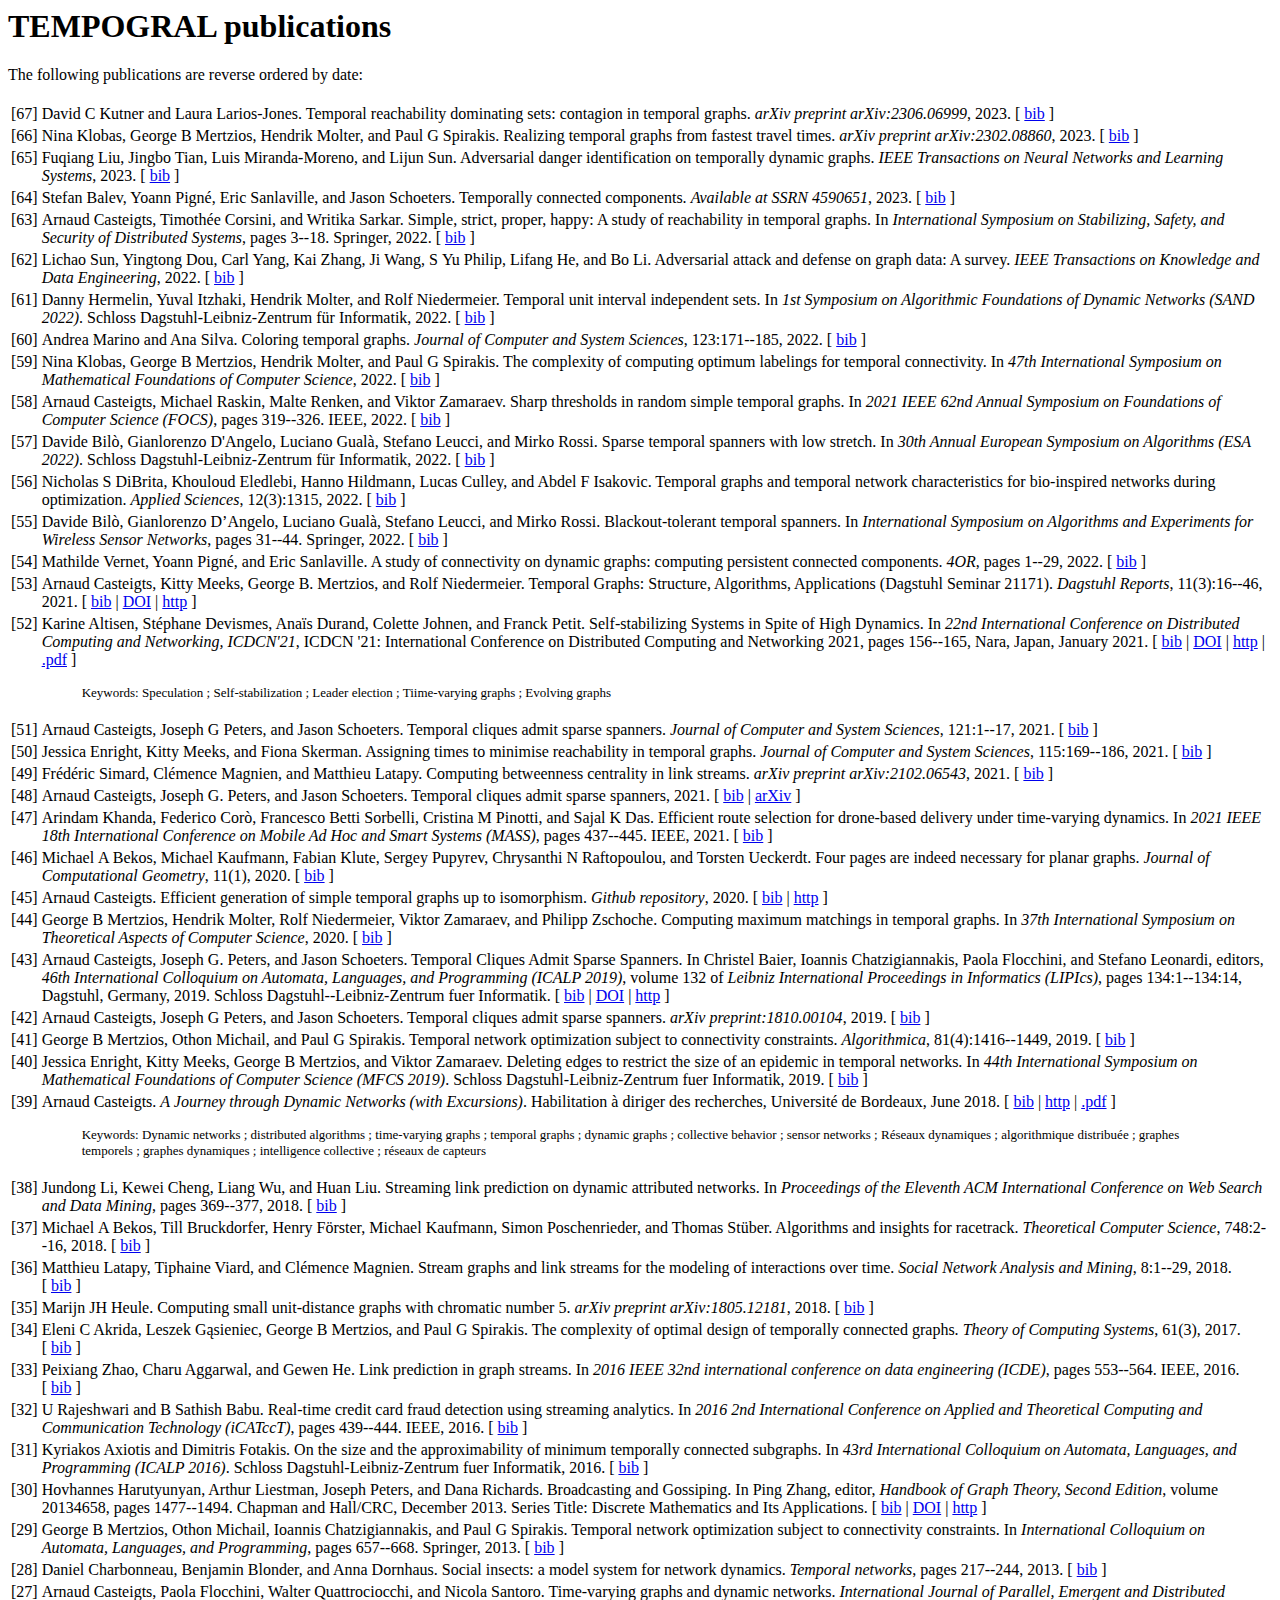
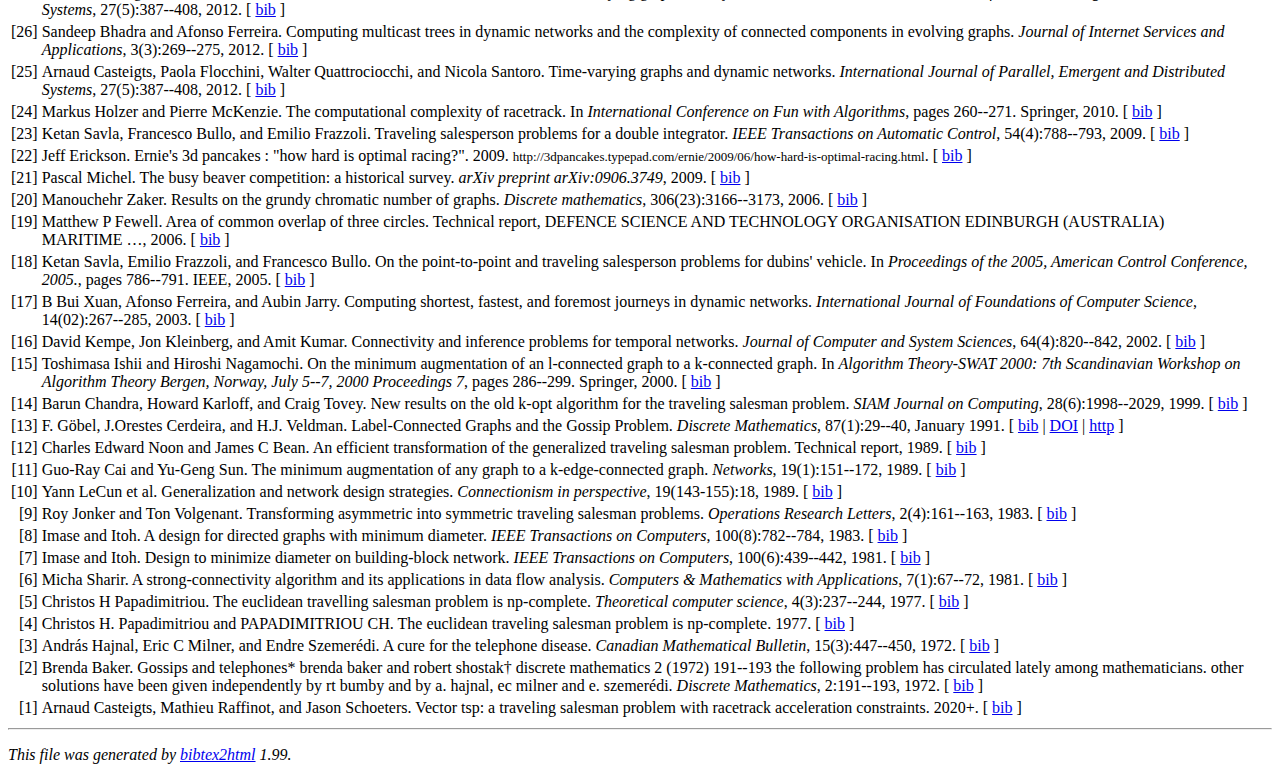
==== commit 8e947841: "tempogral publications testing" ====
--- a/tempogral/tempogral_publications.html
+++ b/tempogral/tempogral_publications.html
@@ -3,7 +3,7 @@
 <html>
 
 <head>
-<title>tempogral_publications</title>
+<title>TEMPOGRAL publications</title>
 <meta http-equiv="content-type" content="text/html; charset=UTF-8">
 <meta name="generator" content="bibtex2html">
 </head>
@@ -13,9 +13,9 @@
 <!-- This document was automatically generated with bibtex2html 1.99
      (see http://www.lri.fr/~filliatr/bibtex2html/),
      with the following command:
-     bibtex2html -d -r -header "The following publications are reverse ordered by date: <br><br>" --revkeys tempogral_publications.bib  -->
-
-
+     bibtex2html -d -r -t "TEMPOGRAL publications" -header "The following publications are reverse ordered by date: <br><br>" --revkeys tempogral_publications.bib  -->
+
+<h1>TEMPOGRAL publications</h1>
 The following publications are reverse ordered by date: <br><br><table>
 
 <tr valign="top">
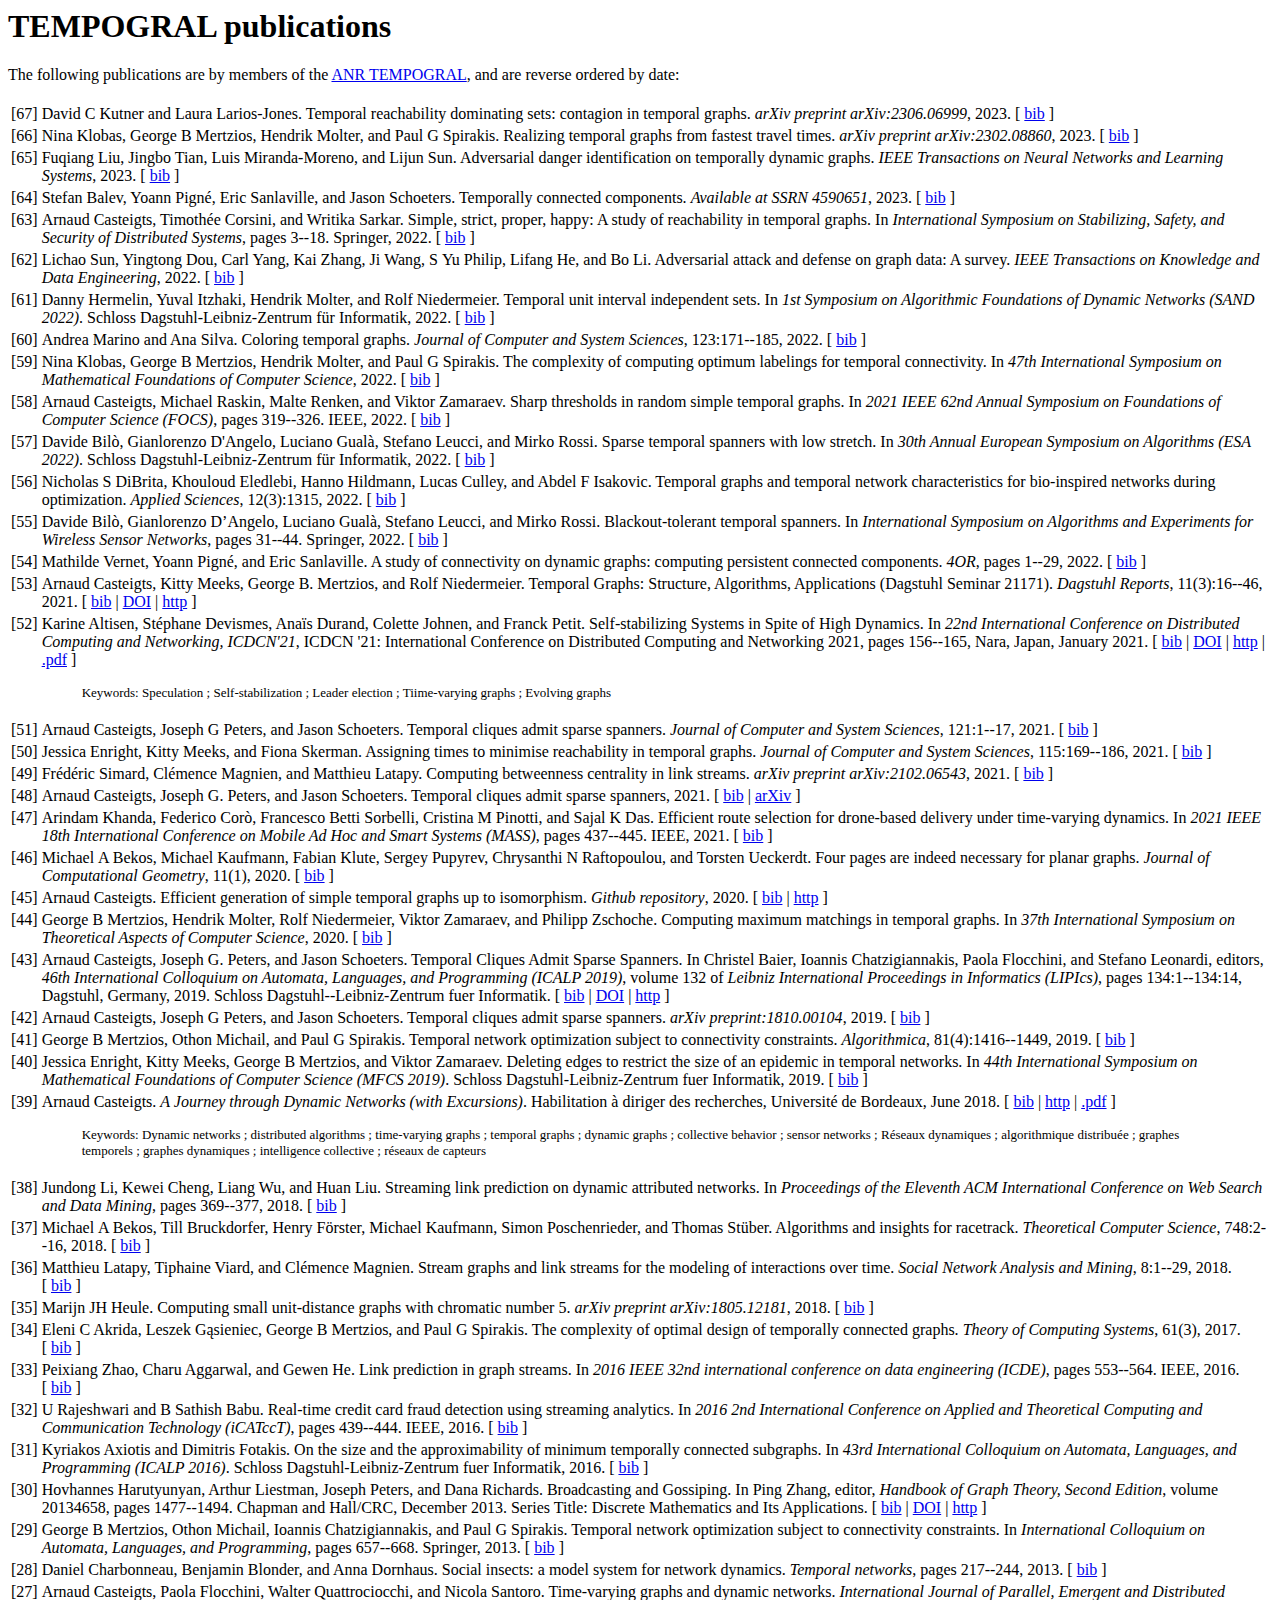
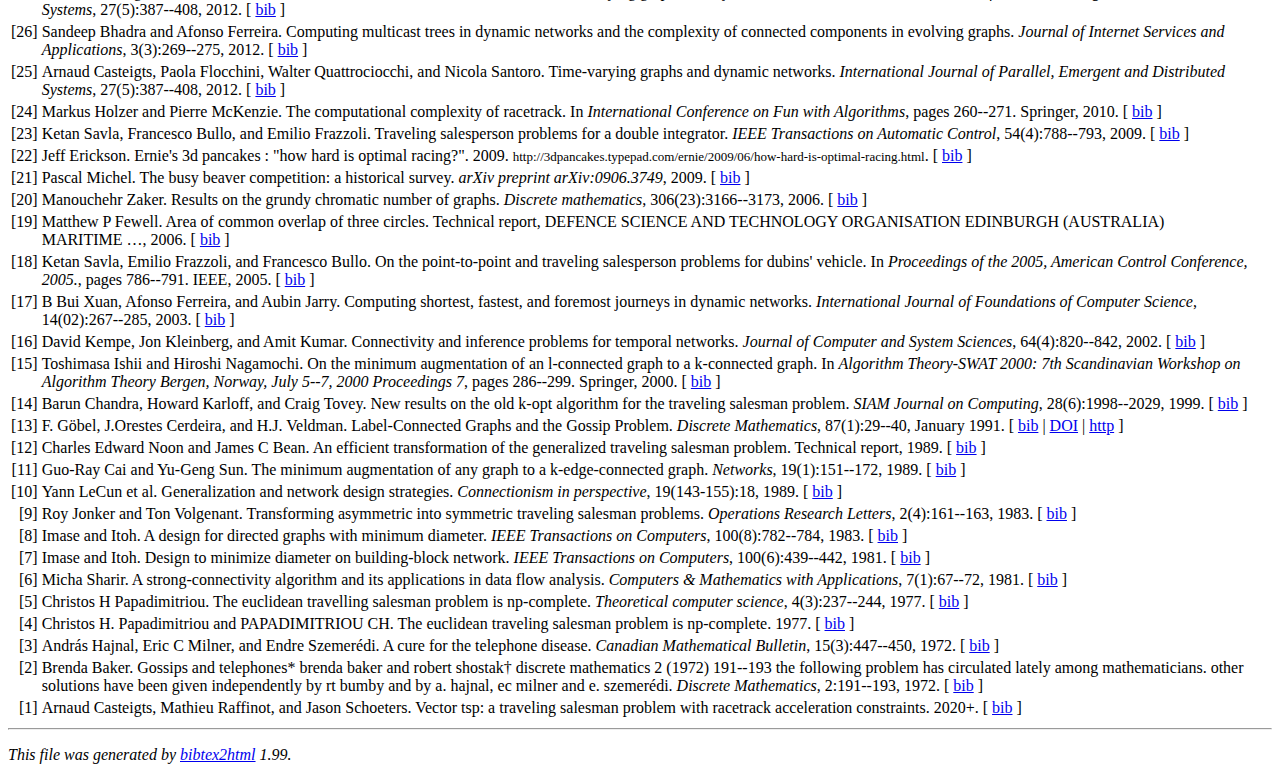
==== commit 3a0a8771: "tempogral publications testing" ====
--- a/tempogral/tempogral_publications.html
+++ b/tempogral/tempogral_publications.html
@@ -13,10 +13,10 @@
 <!-- This document was automatically generated with bibtex2html 1.99
      (see http://www.lri.fr/~filliatr/bibtex2html/),
      with the following command:
-     bibtex2html -d -r -t "TEMPOGRAL publications" -header "The following publications are reverse ordered by date: <br><br>" --revkeys tempogral_publications.bib  -->
+     bibtex2html -d -r -t "TEMPOGRAL publications" -header "The following publications are by members of the <a href=https://www.labri.fr/perso/acasteig/tempogral/>ANR TEMPOGRAL</a>, and are reverse ordered by date: <br><br>" --revkeys tempogral_publications.bib  -->
 
 <h1>TEMPOGRAL publications</h1>
-The following publications are reverse ordered by date: <br><br><table>
+The following publications are by members of the <a href=https://www.labri.fr/perso/acasteig/tempogral/>ANR TEMPOGRAL</a>, and are reverse ordered by date: <br><br><table>
 
 <tr valign="top">
 <td align="right" class="bibtexnumber">
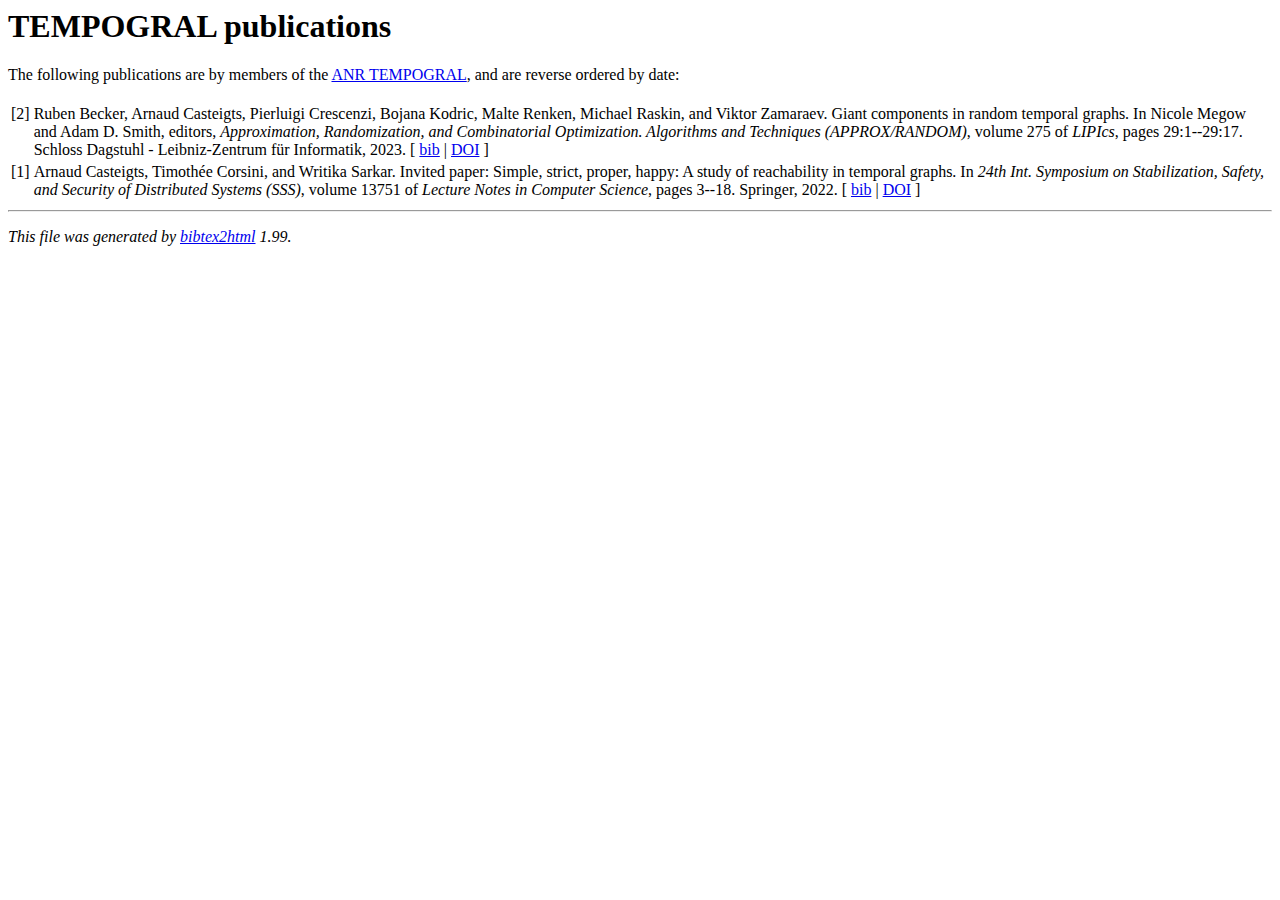
==== commit 275f6421: "added Arnaud's papers" ====
--- a/tempogral/tempogral_publications.html
+++ b/tempogral/tempogral_publications.html
@@ -20,13 +20,18 @@
 
 <tr valign="top">
 <td align="right" class="bibtexnumber">
-[<a name="kutner2023temporal">67</a>]
+[<a name="BCC+23">2</a>]
 </td>
 <td class="bibtexitem">
-David&nbsp;C Kutner and Laura Larios-Jones.
- Temporal reachability dominating sets: contagion in temporal graphs.
- <em>arXiv preprint arXiv:2306.06999</em>, 2023.
-[&nbsp;<a href="tempogral_publications_bib.html#kutner2023temporal">bib</a>&nbsp;]
+Ruben Becker, Arnaud Casteigts, Pierluigi Crescenzi, Bojana Kodric, Malte
+  Renken, Michael Raskin, and Viktor Zamaraev.
+ Giant components in random temporal graphs.
+ In Nicole Megow and Adam&nbsp;D. Smith, editors, <em>Approximation,
+  Randomization, and Combinatorial Optimization. Algorithms and Techniques
+  (APPROX/RANDOM)</em>, volume 275 of <em>LIPIcs</em>, pages 29:1--29:17. Schloss
+  Dagstuhl - Leibniz-Zentrum f&uuml;r Informatik, 2023.
+[&nbsp;<a href="tempogral_publications_bib.html#BCC+23">bib</a>&nbsp;| 
+<a href="http://dx.doi.org/10.4230/LIPICS.APPROX/RANDOM.2023.29">DOI</a>&nbsp;]
 
 </td>
 </tr>
@@ -34,1011 +39,17 @@
 
 <tr valign="top">
 <td align="right" class="bibtexnumber">
-[<a name="klobas2023realizing">66</a>]
-</td>
-<td class="bibtexitem">
-Nina Klobas, George&nbsp;B Mertzios, Hendrik Molter, and Paul&nbsp;G Spirakis.
- Realizing temporal graphs from fastest travel times.
- <em>arXiv preprint arXiv:2302.08860</em>, 2023.
-[&nbsp;<a href="tempogral_publications_bib.html#klobas2023realizing">bib</a>&nbsp;]
-
-</td>
-</tr>
-
-
-<tr valign="top">
-<td align="right" class="bibtexnumber">
-[<a name="liu2023adversarial">65</a>]
-</td>
-<td class="bibtexitem">
-Fuqiang Liu, Jingbo Tian, Luis Miranda-Moreno, and Lijun Sun.
- Adversarial danger identification on temporally dynamic graphs.
- <em>IEEE Transactions on Neural Networks and Learning Systems</em>,
-  2023.
-[&nbsp;<a href="tempogral_publications_bib.html#liu2023adversarial">bib</a>&nbsp;]
-
-</td>
-</tr>
-
-
-<tr valign="top">
-<td align="right" class="bibtexnumber">
-[<a name="balev4590651temporally">64</a>]
-</td>
-<td class="bibtexitem">
-Stefan Balev, Yoann Pign&eacute;, Eric Sanlaville, and Jason Schoeters.
- Temporally connected components.
- <em>Available at SSRN 4590651</em>, 2023.
-[&nbsp;<a href="tempogral_publications_bib.html#balev4590651temporally">bib</a>&nbsp;]
-
-</td>
-</tr>
-
-
-<tr valign="top">
-<td align="right" class="bibtexnumber">
-[<a name="casteigts2022simple">63</a>]
+[<a name="CCS22">1</a>]
 </td>
 <td class="bibtexitem">
 Arnaud Casteigts, Timoth&eacute;e Corsini, and Writika Sarkar.
- Simple, strict, proper, happy: A study of reachability in temporal
-  graphs.
- In <em>International Symposium on Stabilizing, Safety, and Security
-  of Distributed Systems</em>, pages 3--18. Springer, 2022.
-[&nbsp;<a href="tempogral_publications_bib.html#casteigts2022simple">bib</a>&nbsp;]
-
-</td>
-</tr>
-
-
-<tr valign="top">
-<td align="right" class="bibtexnumber">
-[<a name="sun2022adversarial">62</a>]
-</td>
-<td class="bibtexitem">
-Lichao Sun, Yingtong Dou, Carl Yang, Kai Zhang, Ji&nbsp;Wang, S&nbsp;Yu Philip, Lifang
-  He, and Bo&nbsp;Li.
- Adversarial attack and defense on graph data: A survey.
- <em>IEEE Transactions on Knowledge and Data Engineering</em>, 2022.
-[&nbsp;<a href="tempogral_publications_bib.html#sun2022adversarial">bib</a>&nbsp;]
-
-</td>
-</tr>
-
-
-<tr valign="top">
-<td align="right" class="bibtexnumber">
-[<a name="hermelin2022temporal">61</a>]
-</td>
-<td class="bibtexitem">
-Danny Hermelin, Yuval Itzhaki, Hendrik Molter, and Rolf Niedermeier.
- Temporal unit interval independent sets.
- In <em>1st Symposium on Algorithmic Foundations of Dynamic Networks
-  (SAND 2022)</em>. Schloss Dagstuhl-Leibniz-Zentrum f&uuml;r Informatik, 2022.
-[&nbsp;<a href="tempogral_publications_bib.html#hermelin2022temporal">bib</a>&nbsp;]
-
-</td>
-</tr>
-
-
-<tr valign="top">
-<td align="right" class="bibtexnumber">
-[<a name="marino2022coloring">60</a>]
-</td>
-<td class="bibtexitem">
-Andrea Marino and Ana Silva.
- Coloring temporal graphs.
- <em>Journal of Computer and System Sciences</em>, 123:171--185, 2022.
-[&nbsp;<a href="tempogral_publications_bib.html#marino2022coloring">bib</a>&nbsp;]
-
-</td>
-</tr>
-
-
-<tr valign="top">
-<td align="right" class="bibtexnumber">
-[<a name="klobas2022complexity">59</a>]
-</td>
-<td class="bibtexitem">
-Nina Klobas, George&nbsp;B Mertzios, Hendrik Molter, and Paul&nbsp;G Spirakis.
- The complexity of computing optimum labelings for temporal
-  connectivity.
- In <em>47th International Symposium on Mathematical Foundations of
-  Computer Science</em>, 2022.
-[&nbsp;<a href="tempogral_publications_bib.html#klobas2022complexity">bib</a>&nbsp;]
-
-</td>
-</tr>
-
-
-<tr valign="top">
-<td align="right" class="bibtexnumber">
-[<a name="casteigts2022sharp">58</a>]
-</td>
-<td class="bibtexitem">
-Arnaud Casteigts, Michael Raskin, Malte Renken, and Viktor Zamaraev.
- Sharp thresholds in random simple temporal graphs.
- In <em>2021 IEEE 62nd Annual Symposium on Foundations of Computer
-  Science (FOCS)</em>, pages 319--326. IEEE, 2022.
-[&nbsp;<a href="tempogral_publications_bib.html#casteigts2022sharp">bib</a>&nbsp;]
-
-</td>
-</tr>
-
-
-<tr valign="top">
-<td align="right" class="bibtexnumber">
-[<a name="bilo2022sparse">57</a>]
-</td>
-<td class="bibtexitem">
-Davide Bil&ograve;, Gianlorenzo D'Angelo, Luciano Gual&agrave;, Stefano Leucci, and
-  Mirko Rossi.
- Sparse temporal spanners with low stretch.
- In <em>30th Annual European Symposium on Algorithms (ESA 2022)</em>.
-  Schloss Dagstuhl-Leibniz-Zentrum f&uuml;r Informatik, 2022.
-[&nbsp;<a href="tempogral_publications_bib.html#bilo2022sparse">bib</a>&nbsp;]
-
-</td>
-</tr>
-
-
-<tr valign="top">
-<td align="right" class="bibtexnumber">
-[<a name="dibrita2022temporal">56</a>]
-</td>
-<td class="bibtexitem">
-Nicholas&nbsp;S DiBrita, Khouloud Eledlebi, Hanno Hildmann, Lucas Culley, and
-  Abdel&nbsp;F Isakovic.
- Temporal graphs and temporal network characteristics for bio-inspired
-  networks during optimization.
- <em>Applied Sciences</em>, 12(3):1315, 2022.
-[&nbsp;<a href="tempogral_publications_bib.html#dibrita2022temporal">bib</a>&nbsp;]
-
-</td>
-</tr>
-
-
-<tr valign="top">
-<td align="right" class="bibtexnumber">
-[<a name="bilo2022blackout">55</a>]
-</td>
-<td class="bibtexitem">
-Davide Bil&ograve;, Gianlorenzo D’Angelo, Luciano Gual&agrave;, Stefano Leucci, and
-  Mirko Rossi.
- Blackout-tolerant temporal spanners.
- In <em>International Symposium on Algorithms and Experiments for
-  Wireless Sensor Networks</em>, pages 31--44. Springer, 2022.
-[&nbsp;<a href="tempogral_publications_bib.html#bilo2022blackout">bib</a>&nbsp;]
-
-</td>
-</tr>
-
-
-<tr valign="top">
-<td align="right" class="bibtexnumber">
-[<a name="vernet2022study">54</a>]
-</td>
-<td class="bibtexitem">
-Mathilde Vernet, Yoann Pign&eacute;, and Eric Sanlaville.
- A study of connectivity on dynamic graphs: computing persistent
-  connected components.
- <em>4OR</em>, pages 1--29, 2022.
-[&nbsp;<a href="tempogral_publications_bib.html#vernet2022study">bib</a>&nbsp;]
-
-</td>
-</tr>
-
-
-<tr valign="top">
-<td align="right" class="bibtexnumber">
-[<a name="casteigts_et_al:DagRep.11.3.16">53</a>]
-</td>
-<td class="bibtexitem">
-Arnaud Casteigts, Kitty Meeks, George&nbsp;B. Mertzios, and Rolf Niedermeier.
- Temporal Graphs: Structure, Algorithms, Applications (Dagstuhl
-  Seminar 21171).
- <em>Dagstuhl Reports</em>, 11(3):16--46, 2021.
-[&nbsp;<a href="tempogral_publications_bib.html#casteigts_et_al:DagRep.11.3.16">bib</a>&nbsp;| 
-<a href="http://dx.doi.org/10.4230/DagRep.11.3.16">DOI</a>&nbsp;| 
-<a href="https://drops.dagstuhl.de/opus/volltexte/2021/14689">http</a>&nbsp;]
-
-</td>
-</tr>
-
-
-<tr valign="top">
-<td align="right" class="bibtexnumber">
-[<a name="altisen:hal-02376832">52</a>]
-</td>
-<td class="bibtexitem">
-Karine Altisen, St&eacute;phane Devismes, Ana&iuml;s Durand, Colette Johnen, and
-  Franck Petit.
- Self-stabilizing Systems in Spite of High Dynamics.
- In <em>22nd International Conference on Distributed Computing and
-  Networking, ICDCN'21</em>, ICDCN '21: International Conference on Distributed
-  Computing and Networking 2021, pages 156--165, Nara, Japan, January 2021.
-[&nbsp;<a href="tempogral_publications_bib.html#altisen:hal-02376832">bib</a>&nbsp;| 
-<a href="http://dx.doi.org/10.1145/3427796.3427838">DOI</a>&nbsp;| 
-<a href="https://hal.archives-ouvertes.fr/hal-02376832">http</a>&nbsp;| 
-<a href="https://hal.archives-ouvertes.fr/hal-02376832v3/file/ADDJP2020.pdf">.pdf</a>&nbsp;]
-<blockquote><font size="-1">
-Keywords: Speculation ; Self-stabilization ; Leader election ; Tiime-varying graphs ; Evolving graphs
-</font></blockquote>
-
-</td>
-</tr>
-
-
-<tr valign="top">
-<td align="right" class="bibtexnumber">
-[<a name="casteigts2021temporal">51</a>]
-</td>
-<td class="bibtexitem">
-Arnaud Casteigts, Joseph&nbsp;G Peters, and Jason Schoeters.
- Temporal cliques admit sparse spanners.
- <em>Journal of Computer and System Sciences</em>, 121:1--17, 2021.
-[&nbsp;<a href="tempogral_publications_bib.html#casteigts2021temporal">bib</a>&nbsp;]
-
-</td>
-</tr>
-
-
-<tr valign="top">
-<td align="right" class="bibtexnumber">
-[<a name="enright2021assigning">50</a>]
-</td>
-<td class="bibtexitem">
-Jessica Enright, Kitty Meeks, and Fiona Skerman.
- Assigning times to minimise reachability in temporal graphs.
- <em>Journal of Computer and System Sciences</em>, 115:169--186, 2021.
-[&nbsp;<a href="tempogral_publications_bib.html#enright2021assigning">bib</a>&nbsp;]
-
-</td>
-</tr>
-
-
-<tr valign="top">
-<td align="right" class="bibtexnumber">
-[<a name="simard2021computing">49</a>]
-</td>
-<td class="bibtexitem">
-Fr&eacute;d&eacute;ric Simard, Cl&eacute;mence Magnien, and Matthieu Latapy.
- Computing betweenness centrality in link streams.
- <em>arXiv preprint arXiv:2102.06543</em>, 2021.
-[&nbsp;<a href="tempogral_publications_bib.html#simard2021computing">bib</a>&nbsp;]
-
-</td>
-</tr>
-
-
-<tr valign="top">
-<td align="right" class="bibtexnumber">
-[<a name="casteigts2021temporalother">48</a>]
-</td>
-<td class="bibtexitem">
-Arnaud Casteigts, Joseph&nbsp;G. Peters, and Jason Schoeters.
- Temporal cliques admit sparse spanners, 2021.
-[&nbsp;<a href="tempogral_publications_bib.html#casteigts2021temporalother">bib</a>&nbsp;| 
-<a href="http://arxiv.org/abs/1810.00104">arXiv</a>&nbsp;]
-
-</td>
-</tr>
-
-
-<tr valign="top">
-<td align="right" class="bibtexnumber">
-[<a name="khanda2021efficient">47</a>]
-</td>
-<td class="bibtexitem">
-Arindam Khanda, Federico Cor&ograve;, Francesco&nbsp;Betti Sorbelli, Cristina&nbsp;M
-  Pinotti, and Sajal&nbsp;K Das.
- Efficient route selection for drone-based delivery under time-varying
-  dynamics.
- In <em>2021 IEEE 18th International Conference on Mobile Ad Hoc and
-  Smart Systems (MASS)</em>, pages 437--445. IEEE, 2021.
-[&nbsp;<a href="tempogral_publications_bib.html#khanda2021efficient">bib</a>&nbsp;]
-
-</td>
-</tr>
-
-
-<tr valign="top">
-<td align="right" class="bibtexnumber">
-[<a name="bekos2020four">46</a>]
-</td>
-<td class="bibtexitem">
-Michael&nbsp;A Bekos, Michael Kaufmann, Fabian Klute, Sergey Pupyrev, Chrysanthi&nbsp;N
-  Raftopoulou, and Torsten Ueckerdt.
- Four pages are indeed necessary for planar graphs.
- <em>Journal of Computational Geometry</em>, 11(1), 2020.
-[&nbsp;<a href="tempogral_publications_bib.html#bekos2020four">bib</a>&nbsp;]
-
-</td>
-</tr>
-
-
-<tr valign="top">
-<td align="right" class="bibtexnumber">
-[<a name="casteigts2020efficient">45</a>]
-</td>
-<td class="bibtexitem">
-Arnaud Casteigts.
- Efficient generation of simple temporal graphs up to isomorphism.
- <em>Github repository</em>, 2020.
-[&nbsp;<a href="tempogral_publications_bib.html#casteigts2020efficient">bib</a>&nbsp;| 
-<a href="https://github.com/acasteigts/STGen">http</a>&nbsp;]
-
-</td>
-</tr>
-
-
-<tr valign="top">
-<td align="right" class="bibtexnumber">
-[<a name="mertzios2020computing">44</a>]
-</td>
-<td class="bibtexitem">
-George&nbsp;B Mertzios, Hendrik Molter, Rolf Niedermeier, Viktor Zamaraev, and
-  Philipp Zschoche.
- Computing maximum matchings in temporal graphs.
- In <em>37th International Symposium on Theoretical Aspects of
-  Computer Science</em>, 2020.
-[&nbsp;<a href="tempogral_publications_bib.html#mertzios2020computing">bib</a>&nbsp;]
-
-</td>
-</tr>
-
-
-<tr valign="top">
-<td align="right" class="bibtexnumber">
-[<a name="casteigts_et_al:LIPIcs:2019:10710">43</a>]
-</td>
-<td class="bibtexitem">
-Arnaud Casteigts, Joseph&nbsp;G. Peters, and Jason Schoeters.
- Temporal Cliques Admit Sparse Spanners.
- In Christel Baier, Ioannis Chatzigiannakis, Paola Flocchini, and
-  Stefano Leonardi, editors, <em>46th International Colloquium on Automata,
-  Languages, and Programming (ICALP 2019)</em>, volume 132 of <em>Leibniz
-  International Proceedings in Informatics (LIPIcs)</em>, pages 134:1--134:14,
-  Dagstuhl, Germany, 2019. Schloss Dagstuhl--Leibniz-Zentrum fuer Informatik.
-[&nbsp;<a href="tempogral_publications_bib.html#casteigts_et_al:LIPIcs:2019:10710">bib</a>&nbsp;| 
-<a href="http://dx.doi.org/10.4230/LIPIcs.ICALP.2019.134">DOI</a>&nbsp;| 
-<a href="http://drops.dagstuhl.de/opus/volltexte/2019/10710">http</a>&nbsp;]
-
-</td>
-</tr>
-
-
-<tr valign="top">
-<td align="right" class="bibtexnumber">
-[<a name="nous">42</a>]
-</td>
-<td class="bibtexitem">
-Arnaud Casteigts, Joseph&nbsp;G Peters, and Jason Schoeters.
- Temporal cliques admit sparse spanners.
- <em>arXiv preprint:1810.00104</em>, 2019.
-[&nbsp;<a href="tempogral_publications_bib.html#nous">bib</a>&nbsp;]
-
-</td>
-</tr>
-
-
-<tr valign="top">
-<td align="right" class="bibtexnumber">
-[<a name="mertzios2019temporal">41</a>]
-</td>
-<td class="bibtexitem">
-George&nbsp;B Mertzios, Othon Michail, and Paul&nbsp;G Spirakis.
- Temporal network optimization subject to connectivity constraints.
- <em>Algorithmica</em>, 81(4):1416--1449, 2019.
-[&nbsp;<a href="tempogral_publications_bib.html#mertzios2019temporal">bib</a>&nbsp;]
-
-</td>
-</tr>
-
-
-<tr valign="top">
-<td align="right" class="bibtexnumber">
-[<a name="enright2019deleting">40</a>]
-</td>
-<td class="bibtexitem">
-Jessica Enright, Kitty Meeks, George&nbsp;B Mertzios, and Viktor Zamaraev.
- Deleting edges to restrict the size of an epidemic in temporal
-  networks.
- In <em>44th International Symposium on Mathematical Foundations of
-  Computer Science (MFCS 2019)</em>. Schloss Dagstuhl-Leibniz-Zentrum fuer
-  Informatik, 2019.
-[&nbsp;<a href="tempogral_publications_bib.html#enright2019deleting">bib</a>&nbsp;]
-
-</td>
-</tr>
-
-
-<tr valign="top">
-<td align="right" class="bibtexnumber">
-[<a name="casteigts:tel-01883384">39</a>]
-</td>
-<td class="bibtexitem">
-Arnaud Casteigts.
- <em>A Journey through Dynamic Networks (with Excursions)</em>.
- Habilitation &agrave; diriger des recherches, Universit&eacute; de
-  Bordeaux, June 2018.
-[&nbsp;<a href="tempogral_publications_bib.html#casteigts:tel-01883384">bib</a>&nbsp;| 
-<a href="https://hal.archives-ouvertes.fr/tel-01883384">http</a>&nbsp;| 
-<a href="https://hal.archives-ouvertes.fr/tel-01883384/file/habilitation.pdf">.pdf</a>&nbsp;]
-<blockquote><font size="-1">
-Keywords: Dynamic networks ; distributed algorithms ; time-varying graphs ; temporal graphs ; dynamic graphs ; collective behavior ; sensor networks ; R&eacute;seaux dynamiques ; algorithmique distribu&eacute;e ; graphes temporels ; graphes dynamiques ; intelligence collective ; r&eacute;seaux de capteurs
-</font></blockquote>
-
-</td>
-</tr>
-
-
-<tr valign="top">
-<td align="right" class="bibtexnumber">
-[<a name="li2018streaming">38</a>]
-</td>
-<td class="bibtexitem">
-Jundong Li, Kewei Cheng, Liang Wu, and Huan Liu.
- Streaming link prediction on dynamic attributed networks.
- In <em>Proceedings of the Eleventh ACM International Conference on
-  Web Search and Data Mining</em>, pages 369--377, 2018.
-[&nbsp;<a href="tempogral_publications_bib.html#li2018streaming">bib</a>&nbsp;]
-
-</td>
-</tr>
-
-
-<tr valign="top">
-<td align="right" class="bibtexnumber">
-[<a name="algorithms">37</a>]
-</td>
-<td class="bibtexitem">
-Michael&nbsp;A Bekos, Till Bruckdorfer, Henry F&ouml;rster, Michael Kaufmann, Simon
-  Poschenrieder, and Thomas St&uuml;ber.
- Algorithms and insights for racetrack.
- <em>Theoretical Computer Science</em>, 748:2--16, 2018.
-[&nbsp;<a href="tempogral_publications_bib.html#algorithms">bib</a>&nbsp;]
-
-</td>
-</tr>
-
-
-<tr valign="top">
-<td align="right" class="bibtexnumber">
-[<a name="latapy2018stream">36</a>]
-</td>
-<td class="bibtexitem">
-Matthieu Latapy, Tiphaine Viard, and Cl&eacute;mence Magnien.
- Stream graphs and link streams for the modeling of interactions over
-  time.
- <em>Social Network Analysis and Mining</em>, 8:1--29, 2018.
-[&nbsp;<a href="tempogral_publications_bib.html#latapy2018stream">bib</a>&nbsp;]
-
-</td>
-</tr>
-
-
-<tr valign="top">
-<td align="right" class="bibtexnumber">
-[<a name="heule2018computing">35</a>]
-</td>
-<td class="bibtexitem">
-Marijn&nbsp;JH Heule.
- Computing small unit-distance graphs with chromatic number 5.
- <em>arXiv preprint arXiv:1805.12181</em>, 2018.
-[&nbsp;<a href="tempogral_publications_bib.html#heule2018computing">bib</a>&nbsp;]
-
-</td>
-</tr>
-
-
-<tr valign="top">
-<td align="right" class="bibtexnumber">
-[<a name="akrida">34</a>]
-</td>
-<td class="bibtexitem">
-Eleni&nbsp;C Akrida, Leszek G&#261;sieniec, George&nbsp;B Mertzios, and Paul&nbsp;G Spirakis.
- The complexity of optimal design of temporally connected graphs.
- <em>Theory of Computing Systems</em>, 61(3), 2017.
-[&nbsp;<a href="tempogral_publications_bib.html#akrida">bib</a>&nbsp;]
-
-</td>
-</tr>
-
-
-<tr valign="top">
-<td align="right" class="bibtexnumber">
-[<a name="zhao2016link">33</a>]
-</td>
-<td class="bibtexitem">
-Peixiang Zhao, Charu Aggarwal, and Gewen He.
- Link prediction in graph streams.
- In <em>2016 IEEE 32nd international conference on data engineering
-  (ICDE)</em>, pages 553--564. IEEE, 2016.
-[&nbsp;<a href="tempogral_publications_bib.html#zhao2016link">bib</a>&nbsp;]
-
-</td>
-</tr>
-
-
-<tr valign="top">
-<td align="right" class="bibtexnumber">
-[<a name="rajeshwari2016real">32</a>]
-</td>
-<td class="bibtexitem">
-U&nbsp;Rajeshwari and B&nbsp;Sathish Babu.
- Real-time credit card fraud detection using streaming analytics.
- In <em>2016 2nd International Conference on Applied and Theoretical
-  Computing and Communication Technology (iCATccT)</em>, pages 439--444. IEEE,
-  2016.
-[&nbsp;<a href="tempogral_publications_bib.html#rajeshwari2016real">bib</a>&nbsp;]
-
-</td>
-</tr>
-
-
-<tr valign="top">
-<td align="right" class="bibtexnumber">
-[<a name="axiotis2016size">31</a>]
-</td>
-<td class="bibtexitem">
-Kyriakos Axiotis and Dimitris Fotakis.
- On the size and the approximability of minimum temporally connected
-  subgraphs.
- In <em>43rd International Colloquium on Automata, Languages, and
-  Programming (ICALP 2016)</em>. Schloss Dagstuhl-Leibniz-Zentrum fuer Informatik,
-  2016.
-[&nbsp;<a href="tempogral_publications_bib.html#axiotis2016size">bib</a>&nbsp;]
-
-</td>
-</tr>
-
-
-<tr valign="top">
-<td align="right" class="bibtexnumber">
-[<a name="zhang_broadcasting_2013">30</a>]
-</td>
-<td class="bibtexitem">
-Hovhannes Harutyunyan, Arthur Liestman, Joseph Peters, and Dana Richards.
- Broadcasting and Gossiping.
- In Ping Zhang, editor, <em>Handbook of Graph Theory, Second
-  Edition</em>, volume 20134658, pages 1477--1494. Chapman and Hall/CRC, December
-  2013.
- Series Title: Discrete Mathematics and Its Applications.
-[&nbsp;<a href="tempogral_publications_bib.html#zhang_broadcasting_2013">bib</a>&nbsp;| 
-<a href="http://dx.doi.org/10.1201/b16132-87">DOI</a>&nbsp;| 
-<a href="http://www.crcnetbase.com/doi/abs/10.1201/b16132-87">http</a>&nbsp;]
-
-</td>
-</tr>
-
-
-<tr valign="top">
-<td align="right" class="bibtexnumber">
-[<a name="mertzios2013temporal">29</a>]
-</td>
-<td class="bibtexitem">
-George&nbsp;B Mertzios, Othon Michail, Ioannis Chatzigiannakis, and Paul&nbsp;G Spirakis.
- Temporal network optimization subject to connectivity constraints.
- In <em>International Colloquium on Automata, Languages, and
-  Programming</em>, pages 657--668. Springer, 2013.
-[&nbsp;<a href="tempogral_publications_bib.html#mertzios2013temporal">bib</a>&nbsp;]
-
-</td>
-</tr>
-
-
-<tr valign="top">
-<td align="right" class="bibtexnumber">
-[<a name="charbonneau2013social">28</a>]
-</td>
-<td class="bibtexitem">
-Daniel Charbonneau, Benjamin Blonder, and Anna Dornhaus.
- Social insects: a model system for network dynamics.
- <em>Temporal networks</em>, pages 217--244, 2013.
-[&nbsp;<a href="tempogral_publications_bib.html#charbonneau2013social">bib</a>&nbsp;]
-
-</td>
-</tr>
-
-
-<tr valign="top">
-<td align="right" class="bibtexnumber">
-[<a name="casteigts2012time">27</a>]
-</td>
-<td class="bibtexitem">
-Arnaud Casteigts, Paola Flocchini, Walter Quattrociocchi, and Nicola Santoro.
- Time-varying graphs and dynamic networks.
- <em>International Journal of Parallel, Emergent and Distributed
-  Systems</em>, 27(5):387--408, 2012.
-[&nbsp;<a href="tempogral_publications_bib.html#casteigts2012time">bib</a>&nbsp;]
-
-</td>
-</tr>
-
-
-<tr valign="top">
-<td align="right" class="bibtexnumber">
-[<a name="bhadra2012computing">26</a>]
-</td>
-<td class="bibtexitem">
-Sandeep Bhadra and Afonso Ferreira.
- Computing multicast trees in dynamic networks and the complexity of
-  connected components in evolving graphs.
- <em>Journal of Internet Services and Applications</em>, 3(3):269--275,
-  2012.
-[&nbsp;<a href="tempogral_publications_bib.html#bhadra2012computing">bib</a>&nbsp;]
-
-</td>
-</tr>
-
-
-<tr valign="top">
-<td align="right" class="bibtexnumber">
-[<a name="dynamicgraphs">25</a>]
-</td>
-<td class="bibtexitem">
-Arnaud Casteigts, Paola Flocchini, Walter Quattrociocchi, and Nicola Santoro.
- Time-varying graphs and dynamic networks.
- <em>International Journal of Parallel, Emergent and Distributed
-  Systems</em>, 27(5):387--408, 2012.
-[&nbsp;<a href="tempogral_publications_bib.html#dynamicgraphs">bib</a>&nbsp;]
-
-</td>
-</tr>
-
-
-<tr valign="top">
-<td align="right" class="bibtexnumber">
-[<a name="complexity">24</a>]
-</td>
-<td class="bibtexitem">
-Markus Holzer and Pierre McKenzie.
- The computational complexity of racetrack.
- In <em>International Conference on Fun with Algorithms</em>, pages
-  260--271. Springer, 2010.
-[&nbsp;<a href="tempogral_publications_bib.html#complexity">bib</a>&nbsp;]
-
-</td>
-</tr>
-
-
-<tr valign="top">
-<td align="right" class="bibtexnumber">
-[<a name="savla2009traveling">23</a>]
-</td>
-<td class="bibtexitem">
-Ketan Savla, Francesco Bullo, and Emilio Frazzoli.
- Traveling salesperson problems for a double integrator.
- <em>IEEE Transactions on Automatic Control</em>, 54(4):788--793, 2009.
-[&nbsp;<a href="tempogral_publications_bib.html#savla2009traveling">bib</a>&nbsp;]
-
-</td>
-</tr>
-
-
-<tr valign="top">
-<td align="right" class="bibtexnumber">
-[<a name="Erickson">22</a>]
-</td>
-<td class="bibtexitem">
-Jeff Erickson.
- Ernie's 3d pancakes : "how hard is optimal racing?".
- 2009.
- <font size="-1">
-  http://3dpancakes.typepad.com/ernie/2009/06/how-hard-is-optimal-racing.html</font>.
-[&nbsp;<a href="tempogral_publications_bib.html#Erickson">bib</a>&nbsp;]
-
-</td>
-</tr>
-
-
-<tr valign="top">
-<td align="right" class="bibtexnumber">
-[<a name="michel2009busy">21</a>]
-</td>
-<td class="bibtexitem">
-Pascal Michel.
- The busy beaver competition: a historical survey.
- <em>arXiv preprint arXiv:0906.3749</em>, 2009.
-[&nbsp;<a href="tempogral_publications_bib.html#michel2009busy">bib</a>&nbsp;]
-
-</td>
-</tr>
-
-
-<tr valign="top">
-<td align="right" class="bibtexnumber">
-[<a name="zaker2006results">20</a>]
-</td>
-<td class="bibtexitem">
-Manouchehr Zaker.
- Results on the grundy chromatic number of graphs.
- <em>Discrete mathematics</em>, 306(23):3166--3173, 2006.
-[&nbsp;<a href="tempogral_publications_bib.html#zaker2006results">bib</a>&nbsp;]
-
-</td>
-</tr>
-
-
-<tr valign="top">
-<td align="right" class="bibtexnumber">
-[<a name="fewell2006area">19</a>]
-</td>
-<td class="bibtexitem">
-Matthew&nbsp;P Fewell.
- Area of common overlap of three circles.
- Technical report, DEFENCE SCIENCE AND TECHNOLOGY ORGANISATION
-  EDINBURGH (AUSTRALIA) MARITIME&nbsp;…, 2006.
-[&nbsp;<a href="tempogral_publications_bib.html#fewell2006area">bib</a>&nbsp;]
-
-</td>
-</tr>
-
-
-<tr valign="top">
-<td align="right" class="bibtexnumber">
-[<a name="savla2005point">18</a>]
-</td>
-<td class="bibtexitem">
-Ketan Savla, Emilio Frazzoli, and Francesco Bullo.
- On the point-to-point and traveling salesperson problems for dubins'
-  vehicle.
- In <em>Proceedings of the 2005, American Control Conference, 2005.</em>,
-  pages 786--791. IEEE, 2005.
-[&nbsp;<a href="tempogral_publications_bib.html#savla2005point">bib</a>&nbsp;]
-
-</td>
-</tr>
-
-
-<tr valign="top">
-<td align="right" class="bibtexnumber">
-[<a name="xuan2003computing">17</a>]
-</td>
-<td class="bibtexitem">
-B&nbsp;Bui Xuan, Afonso Ferreira, and Aubin Jarry.
- Computing shortest, fastest, and foremost journeys in dynamic
-  networks.
- <em>International Journal of Foundations of Computer Science</em>,
-  14(02):267--285, 2003.
-[&nbsp;<a href="tempogral_publications_bib.html#xuan2003computing">bib</a>&nbsp;]
-
-</td>
-</tr>
-
-
-<tr valign="top">
-<td align="right" class="bibtexnumber">
-[<a name="KKK02">16</a>]
-</td>
-<td class="bibtexitem">
-David Kempe, Jon Kleinberg, and Amit Kumar.
- Connectivity and inference problems for temporal networks.
- <em>Journal of Computer and System Sciences</em>, 64(4):820--842, 2002.
-[&nbsp;<a href="tempogral_publications_bib.html#KKK02">bib</a>&nbsp;]
-
-</td>
-</tr>
-
-
-<tr valign="top">
-<td align="right" class="bibtexnumber">
-[<a name="ishii2000minimum">15</a>]
-</td>
-<td class="bibtexitem">
-Toshimasa Ishii and Hiroshi Nagamochi.
- On the minimum augmentation of an l-connected graph to a k-connected
-  graph.
- In <em>Algorithm Theory-SWAT 2000: 7th Scandinavian Workshop on
-  Algorithm Theory Bergen, Norway, July 5--7, 2000 Proceedings 7</em>, pages
-  286--299. Springer, 2000.
-[&nbsp;<a href="tempogral_publications_bib.html#ishii2000minimum">bib</a>&nbsp;]
-
-</td>
-</tr>
-
-
-<tr valign="top">
-<td align="right" class="bibtexnumber">
-[<a name="chandra1999new">14</a>]
-</td>
-<td class="bibtexitem">
-Barun Chandra, Howard Karloff, and Craig Tovey.
- New results on the old k-opt algorithm for the traveling salesman
-  problem.
- <em>SIAM Journal on Computing</em>, 28(6):1998--2029, 1999.
-[&nbsp;<a href="tempogral_publications_bib.html#chandra1999new">bib</a>&nbsp;]
-
-</td>
-</tr>
-
-
-<tr valign="top">
-<td align="right" class="bibtexnumber">
-[<a name="gobel_label-connected_1991">13</a>]
-</td>
-<td class="bibtexitem">
-F.&nbsp;Göbel, J.Orestes Cerdeira, and H.J. Veldman.
- Label-Connected Graphs and the Gossip Problem.
- <em>Discrete Mathematics</em>, 87(1):29--40, January 1991.
-[&nbsp;<a href="tempogral_publications_bib.html#gobel_label-connected_1991">bib</a>&nbsp;| 
-<a href="http://dx.doi.org/10.1016/0012-365X(91)90068-D">DOI</a>&nbsp;| 
-<a href="https://linkinghub.elsevier.com/retrieve/pii/0012365X9190068D">http</a>&nbsp;]
-
-</td>
-</tr>
-
-
-<tr valign="top">
-<td align="right" class="bibtexnumber">
-[<a name="grouptsp">12</a>]
-</td>
-<td class="bibtexitem">
-Charles&nbsp;Edward Noon and James&nbsp;C Bean.
- An efficient transformation of the generalized traveling salesman
-  problem.
- Technical report, 1989.
-[&nbsp;<a href="tempogral_publications_bib.html#grouptsp">bib</a>&nbsp;]
-
-</td>
-</tr>
-
-
-<tr valign="top">
-<td align="right" class="bibtexnumber">
-[<a name="cai1989minimum">11</a>]
-</td>
-<td class="bibtexitem">
-Guo-Ray Cai and Yu-Geng Sun.
- The minimum augmentation of any graph to a k-edge-connected graph.
- <em>Networks</em>, 19(1):151--172, 1989.
-[&nbsp;<a href="tempogral_publications_bib.html#cai1989minimum">bib</a>&nbsp;]
-
-</td>
-</tr>
-
-
-<tr valign="top">
-<td align="right" class="bibtexnumber">
-[<a name="lecun1989generalization">10</a>]
-</td>
-<td class="bibtexitem">
-Yann LeCun et&nbsp;al.
- Generalization and network design strategies.
- <em>Connectionism in perspective</em>, 19(143-155):18, 1989.
-[&nbsp;<a href="tempogral_publications_bib.html#lecun1989generalization">bib</a>&nbsp;]
-
-</td>
-</tr>
-
-
-<tr valign="top">
-<td align="right" class="bibtexnumber">
-[<a name="jonker1983transforming">9</a>]
-</td>
-<td class="bibtexitem">
-Roy Jonker and Ton Volgenant.
- Transforming asymmetric into symmetric traveling salesman problems.
- <em>Operations Research Letters</em>, 2(4):161--163, 1983.
-[&nbsp;<a href="tempogral_publications_bib.html#jonker1983transforming">bib</a>&nbsp;]
-
-</td>
-</tr>
-
-
-<tr valign="top">
-<td align="right" class="bibtexnumber">
-[<a name="imase1983design">8</a>]
-</td>
-<td class="bibtexitem">
-Imase and Itoh.
- A design for directed graphs with minimum diameter.
- <em>IEEE Transactions on Computers</em>, 100(8):782--784, 1983.
-[&nbsp;<a href="tempogral_publications_bib.html#imase1983design">bib</a>&nbsp;]
-
-</td>
-</tr>
-
-
-<tr valign="top">
-<td align="right" class="bibtexnumber">
-[<a name="imase1981design">7</a>]
-</td>
-<td class="bibtexitem">
-Imase and Itoh.
- Design to minimize diameter on building-block network.
- <em>IEEE Transactions on Computers</em>, 100(6):439--442, 1981.
-[&nbsp;<a href="tempogral_publications_bib.html#imase1981design">bib</a>&nbsp;]
-
-</td>
-</tr>
-
-
-<tr valign="top">
-<td align="right" class="bibtexnumber">
-[<a name="sharir1981strong">6</a>]
-</td>
-<td class="bibtexitem">
-Micha Sharir.
- A strong-connectivity algorithm and its applications in data flow
-  analysis.
- <em>Computers &amp; Mathematics with Applications</em>, 7(1):67--72, 1981.
-[&nbsp;<a href="tempogral_publications_bib.html#sharir1981strong">bib</a>&nbsp;]
-
-</td>
-</tr>
-
-
-<tr valign="top">
-<td align="right" class="bibtexnumber">
-[<a name="papadimitriou1977euclidean">5</a>]
-</td>
-<td class="bibtexitem">
-Christos&nbsp;H Papadimitriou.
- The euclidean travelling salesman problem is np-complete.
- <em>Theoretical computer science</em>, 4(3):237--244, 1977.
-[&nbsp;<a href="tempogral_publications_bib.html#papadimitriou1977euclidean">bib</a>&nbsp;]
-
-</td>
-</tr>
-
-
-<tr valign="top">
-<td align="right" class="bibtexnumber">
-[<a name="papadimitriou">4</a>]
-</td>
-<td class="bibtexitem">
-Christos&nbsp;H. Papadimitriou and PAPADIMITRIOU CH.
- The euclidean traveling salesman problem is np-complete.
- 1977.
-[&nbsp;<a href="tempogral_publications_bib.html#papadimitriou">bib</a>&nbsp;]
-
-</td>
-</tr>
-
-
-<tr valign="top">
-<td align="right" class="bibtexnumber">
-[<a name="hajnal1972cure">3</a>]
-</td>
-<td class="bibtexitem">
-Andr&aacute;s Hajnal, Eric&nbsp;C Milner, and Endre Szemer&eacute;di.
- A cure for the telephone disease.
- <em>Canadian Mathematical Bulletin</em>, 15(3):447--450, 1972.
-[&nbsp;<a href="tempogral_publications_bib.html#hajnal1972cure">bib</a>&nbsp;]
-
-</td>
-</tr>
-
-
-<tr valign="top">
-<td align="right" class="bibtexnumber">
-[<a name="baker1972gossips">2</a>]
-</td>
-<td class="bibtexitem">
-Brenda Baker.
- Gossips and telephones* brenda baker and robert shostak† discrete
-  mathematics 2 (1972) 191--193 the following problem has circulated lately
-  among mathematicians. other solutions have been given independently by rt
-  bumby and by a. hajnal, ec milner and e. szemer&eacute;di.
- <em>Discrete Mathematics</em>, 2:191--193, 1972.
-[&nbsp;<a href="tempogral_publications_bib.html#baker1972gossips">bib</a>&nbsp;]
-
-</td>
-</tr>
-
-
-<tr valign="top">
-<td align="right" class="bibtexnumber">
-[<a name="us">1</a>]
-</td>
-<td class="bibtexitem">
-Arnaud Casteigts, Mathieu Raffinot, and Jason Schoeters.
- Vector tsp: a traveling salesman problem with racetrack acceleration
-  constraints.
- 2020+.
-[&nbsp;<a href="tempogral_publications_bib.html#us">bib</a>&nbsp;]
+ Invited paper: Simple, strict, proper, happy: A study of
+  reachability in temporal graphs.
+ In <em>24th Int. Symposium on Stabilization, Safety, and Security of
+  Distributed Systems (SSS)</em>, volume 13751 of <em>Lecture Notes in Computer
+  Science</em>, pages 3--18. Springer, 2022.
+[&nbsp;<a href="tempogral_publications_bib.html#CCS22">bib</a>&nbsp;| 
+<a href="http://dx.doi.org/10.1007/978-3-031-21017-4\_1">DOI</a>&nbsp;]
 
 </td>
 </tr>
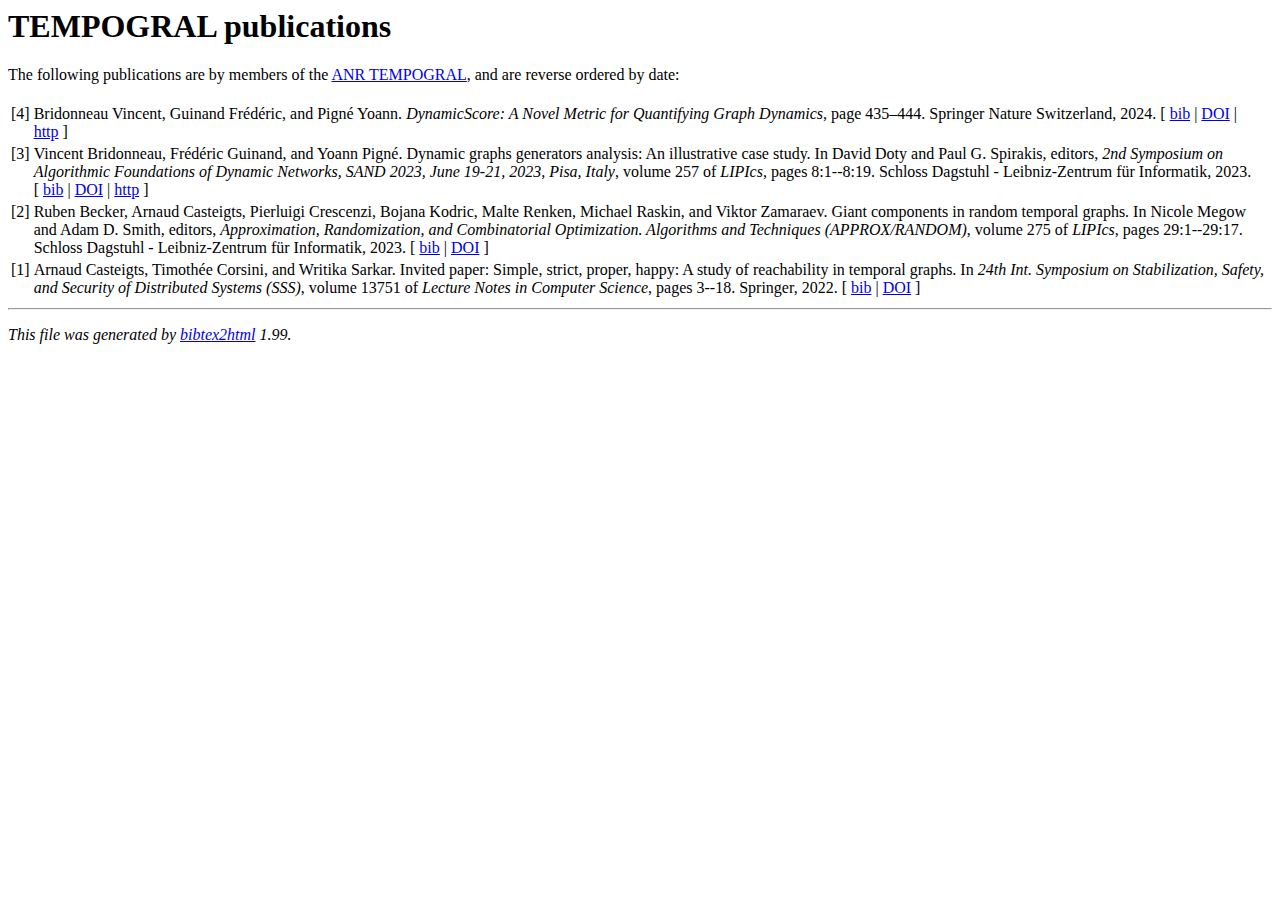
==== commit 0cc0a99f: "added Frederic's papers" ====
--- a/tempogral/tempogral_publications.html
+++ b/tempogral/tempogral_publications.html
@@ -17,6 +17,42 @@
 
 <h1>TEMPOGRAL publications</h1>
 The following publications are by members of the <a href=https://www.labri.fr/perso/acasteig/tempogral/>ANR TEMPOGRAL</a>, and are reverse ordered by date: <br><br><table>
+
+<tr valign="top">
+<td align="right" class="bibtexnumber">
+[<a name="Vincent2024">4</a>]
+</td>
+<td class="bibtexitem">
+Bridonneau Vincent, Guinand Frédéric, and Pigné Yoann.
+ <em>DynamicScore: A Novel Metric for Quantifying Graph Dynamics</em>,
+  page 435–444.
+ Springer Nature Switzerland, 2024.
+[&nbsp;<a href="tempogral_publications_bib.html#Vincent2024">bib</a>&nbsp;| 
+<a href="http://dx.doi.org/10.1007/978-3-031-53499-7_35">DOI</a>&nbsp;| 
+<a href="http://dx.doi.org/10.1007/978-3-031-53499-7_35">http</a>&nbsp;]
+
+</td>
+</tr>
+
+
+<tr valign="top">
+<td align="right" class="bibtexnumber">
+[<a name="bridonneau.guinand.pigne_sand.2023">3</a>]
+</td>
+<td class="bibtexitem">
+Vincent Bridonneau, Fr&eacute;d&eacute;ric Guinand, and Yoann Pign&eacute;.
+ Dynamic graphs generators analysis: An illustrative case study.
+ In David Doty and Paul&nbsp;G. Spirakis, editors, <em>2nd Symposium on
+  Algorithmic Foundations of Dynamic Networks, SAND 2023, June 19-21, 2023,
+  Pisa, Italy</em>, volume 257 of <em>LIPIcs</em>, pages 8:1--8:19. Schloss Dagstuhl -
+  Leibniz-Zentrum f&uuml;r Informatik, 2023.
+[&nbsp;<a href="tempogral_publications_bib.html#bridonneau.guinand.pigne_sand.2023">bib</a>&nbsp;| 
+<a href="http://dx.doi.org/10.4230/LIPICS.SAND.2023.8">DOI</a>&nbsp;| 
+<a href="https://doi.org/10.4230/LIPIcs.SAND.2023.8">http</a>&nbsp;]
+
+</td>
+</tr>
+
 
 <tr valign="top">
 <td align="right" class="bibtexnumber">
